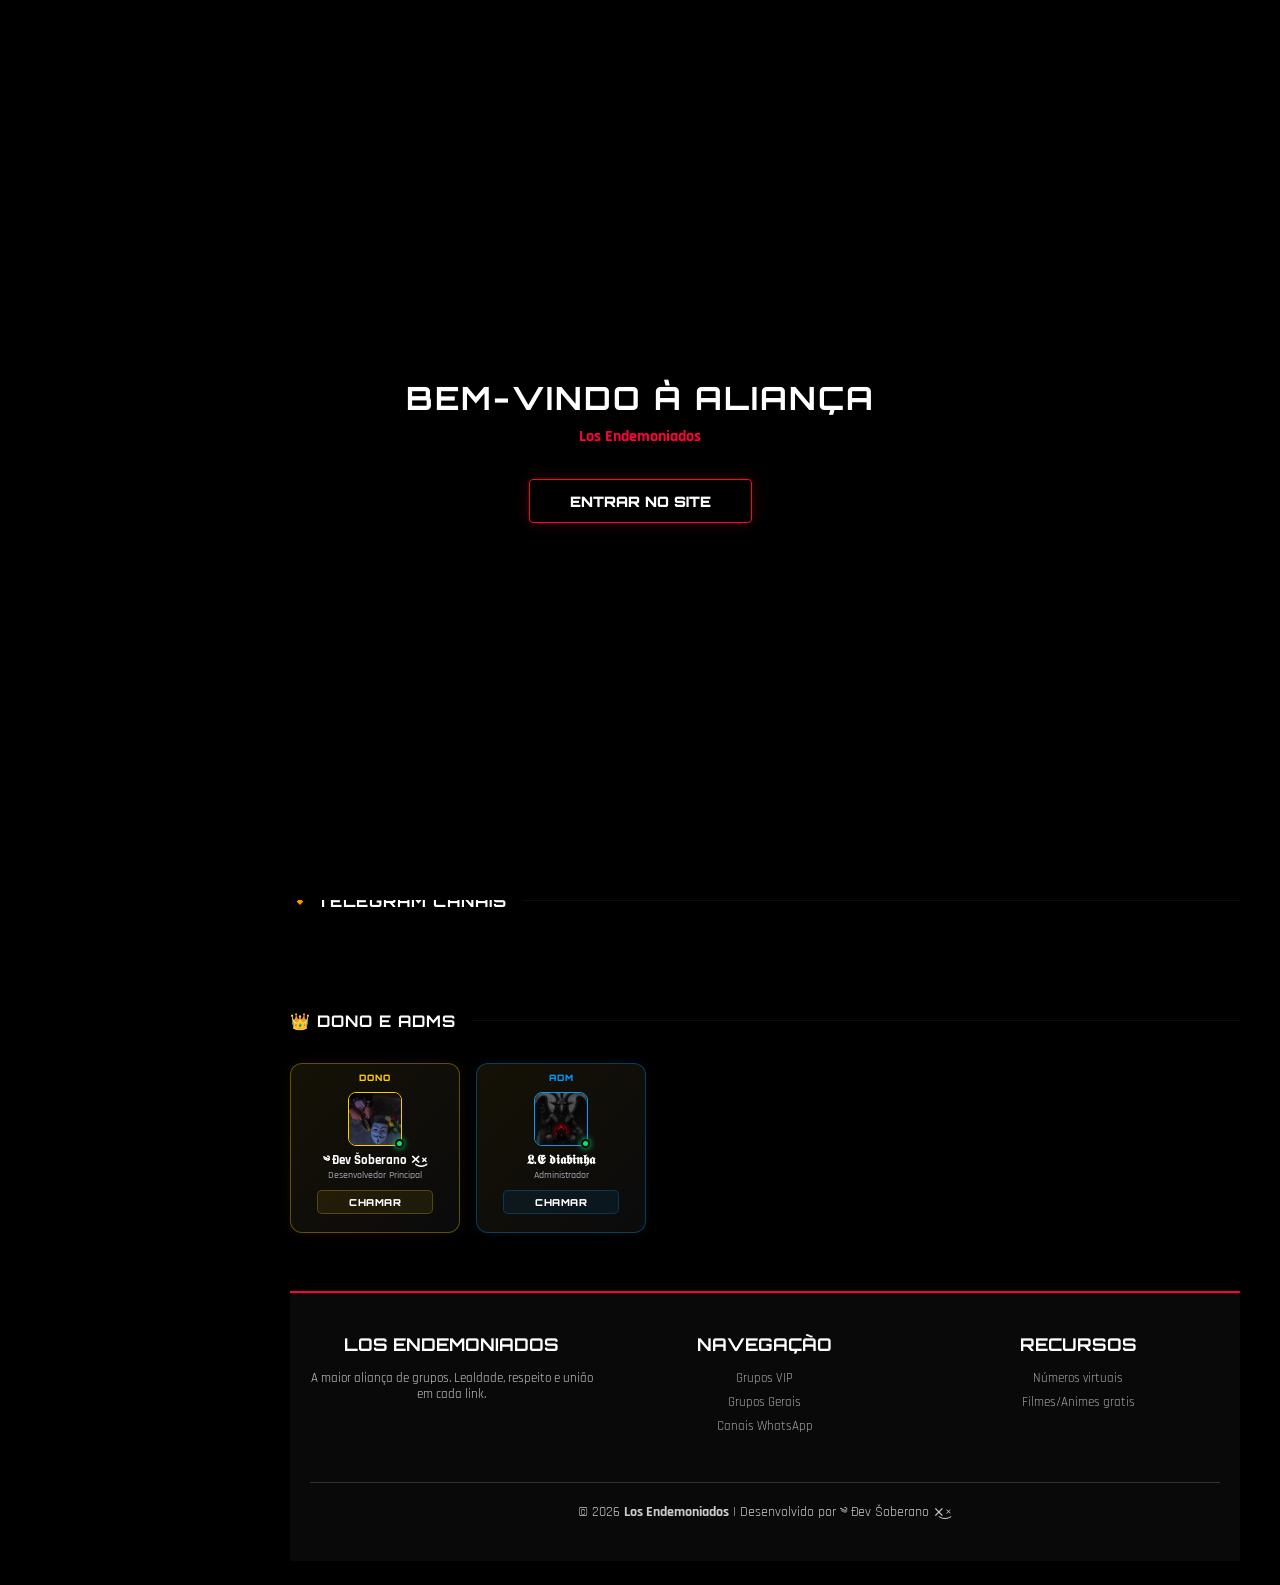
==== index.html @ 0ed494bf "melhorias no painel adm" ====
<!DOCTYPE html>
<html lang="pt-BR">

<head>
  <meta charset="UTF-8">
  <meta name="viewport" content="width=device-width, initial-scale=1.0">
  <title>Los Endemoniados — Aliança de Grupos</title>

  <link rel="preconnect" href="https://fonts.googleapis.com">
  <link rel="preconnect" href="https://fonts.gstatic.com" crossorigin>
  <link href="https://fonts.googleapis.com/css2?family=Orbitron:wght@700;900&family=Rajdhani:wght@600;700&display=swap"
    rel="stylesheet">

  <link rel="stylesheet" href="style.css">
</head>

<body>

  <div id="introOverlay" class="intro-overlay">
    <div class="intro-box">
      <h2 class="intro-title">BEM-VINDO À ALIANÇA</h2>
      <p class="intro-subtitle">Los Endemoniados</p>
      <button id="btnEntrarSite" class="intro-btn-entrar">ENTRAR NO SITE</button>
    </div>
  </div>

  <div class="bg-video-wrap">
    <video autoplay loop muted playsinline controlslist="nodownload" class="video-elemento">
      <source src="meu-video.mp4" type="video/mp4">
    </video>
    <div class="ambient-bg"></div>
  </div>

  <audio id="musicAudio" loop preload="auto">
    <source src="minha-musica.mp3" type="audio/mp3">
  </audio>

  <div class="mobile-header">
    <span class="mobile-brand">LOS ENDEMONIADOS</span>
    <button id="btnMenuMobile" class="btn-menu-mobile" aria-label="Abrir Menu">☰</button>
  </div>

  <div class="site-layout">

    <aside id="sidebarEsquerda" class="sidebar-esquerda">
      <div class="sidebar-logo-box">
        <div class="mini-avatar">
          <img src="foto-logo.png" alt="Logo L.E" class="logo-img-sidebar">
        </div>
        <span class="sidebar-brand">LOS ENDEMONIADOS</span>
      </div>

      <nav class="sidebar-menu">
        <a href="#sec-vips" class="menu-item active">⭐ GRUPOS VIP</a>
        <a href="https://devsoberano.com/whatsapp-sem-chip" target="_blank" class="menu-item">📱 NÚMEROS VIRTUAIS</a>
        <a href="https://lisosflix.vercel.app" target="_blank" class="menu-item">🍿 FIMES/SERIES GRATIS</a>
        <a href="#sec-normais" class="menu-item">💬 GRUPOS PARCEIROS</a>
        <a href="#sec-canais-wa" class="menu-item">📢 CANAIS WHATSAPP</a>
        <a href="#sec-tg-grupos" class="menu-item">🔹 TELEGRAM GRUPOS</a>
        <a href="#sec-tg-canais" class="menu-item">🔸 TELEGRAM CANAIS</a>
      </nav>

      <button id="btnAbrirAdmin" class="menu-item btn-admin-trigger"
        style="margin-top: 1rem; text-align: left; background: rgba(255,255,255,0.02); border: 1px dashed rgba(255,0,60,0.3); cursor: pointer;">
        🔐 PAINEL ADMIN
      </button>

      <button id="musicBtn" class="sidebar-player" aria-label="Controlar Música">
        <div class="player-espectro" id="playerDisco">
          <span class="barra-espectro"></span>
          <span class="barra-espectro"></span>
          <span class="barra-espectro"></span>
          <span class="barra-espectro"></span>
        </div>
        <div class="player-info">
          <span class="player-track">Música de Fundo</span>
          <span class="player-status" id="playerStatus">Pausado</span>
        </div>
      </button>
    </aside>

    <div class="page-wrap">

      <header class="site-header">
        <div class="header-nav-links">
          <span>ALIANÇA</span>
          <span class="status-online">● ONLINE</span>
        </div>
      </header>

      <section class="hero">
        <div class="hero-profile">
          <div class="hero-avatar-ring">
            <div class="hero-avatar">
              <img src="foto-logo.png" alt="Logo Los Endemoniados" class="logo-img-hero">
            </div>
          </div>

          <div class="hero-info">
            <div class="hero-badge">ALIANÇA OFICIAL</div>
            <h1 class="hero-name">LOS ENDEMONIADOS</h1>
            <p class="hero-desc">Uma aliança, um propósito, um destino!</p>

            <div class="hero-social">
              <a href="https://wa.me/5574991940377" target="_blank" class="social-pill">WhatsApp</a>
              <a href="https://t.me/+C__RoXm7BVk5NDBh" target="_blank" class="social-pill">Telegram</a>

              <div class="share-dropdown-wrapper">
                <button id="btnShareTrigger" class="social-pill btn-share-main">🔗 COMPARTILHAR</button>
                <div id="shareMenu" class="share-dropdown-menu">
                  <button id="btnCopyLink" class="share-menu-item">📋 Copiar Link</button>
                  <a id="shareWA" href="#" target="_blank" class="share-menu-item">🟢 Mandar no WhatsApp</a>
                  <a id="shareTG" href="#" target="_blank" class="share-menu-item">🔵 Mandar no Telegram</a>
                </div>
              </div>
            </div>
          </div>
        </div>
      </section>

      <main class="container">

        <div class="stats-bar">
          <div class="stat-card">
            <span class="stat-value text-red" id="count-total">0</span>
            <span class="stat-label">TOTAL DE GRUPOS</span>
          </div>
          <div class="stat-card">
            <span class="stat-value text-red" id="count-visitas-hoje">0</span>
            <span class="stat-label">VISITANTES HOJE</span>
          </div>
          <div class="stat-card">
            <span class="stat-value text-green" id="count-online">0</span>
            <span class="stat-label">ONLINE AGORA</span>
          </div>
          <div class="stat-card">
            <span class="stat-value" id="count-visitas-total">0</span>
            <span class="stat-label">VISITANTES TOTAL</span>
          </div>
        </div>

        <section id="sec-vips" class="secao-grupos-wrapper">
          <div class="section-header">
            <h2 class="section-header-title">⭐ GRUPOS VIP</h2>
            <div class="section-header-line"></div>
          </div>
          <div class="carrossel-container">
            <div id="gradeVips" class="groups-grid"></div>
          </div>
        </section>

        <section id="sec-normais" class="secao-grupos-wrapper">
          <div class="section-header">
            <h2 class="section-header-title">💬 GRUPOS PARCEIROS</h2>
            <div class="section-header-line"></div>
          </div>
          <div class="carrossel-container">
            <div id="gradeNormais" class="groups-grid"></div>
          </div>
        </section>

        <section id="sec-canais-wa" class="secao-grupos-wrapper">
          <div class="section-header">
            <h2 class="section-header-title">📢 CANAIS WHATSAPP</h2>
            <div class="section-header-line"></div>
          </div>
          <div class="carrossel-container">
            <div id="gradeCanaisWA" class="groups-grid"></div>
          </div>
        </section>

        <section id="sec-tg-grupos" class="secao-grupos-wrapper">
          <div class="section-header">
            <h2 class="section-header-title">🔹 TELEGRAM GRUPOS</h2>
            <div class="section-header-line"></div>
          </div>
          <div class="carrossel-container">
            <div id="gradeTelegramGrupos" class="groups-grid"></div>
          </div>
        </section>

        <section id="sec-tg-canais" class="secao-grupos-wrapper">
          <div class="section-header">
            <h2 class="section-header-title">🔸 TELEGRAM CANAIS</h2>
            <div class="section-header-line"></div>
          </div>
          <div class="carrossel-container">
            <div id="gradeTelegramCanais" class="groups-grid"></div>
          </div>
        </section>

        <section id="sec-staff" class="secao-grupos-wrapper">
          <div class="section-header">
            <h2 class="section-header-title">👑 DONO E ADMS</h2>
            <div class="section-header-line"></div>
          </div>
          <div class="staff-layout-quadrado">
            <div class="owner-card-square">
              <span class="owner-square-badge">DONO</span>
              <div class="owner-square-avatar">
                <img src="dono.png" alt="༄ Đev Šoberano ×͜×">
                <div class="owner-square-status"></div>
              </div>
              <div class="owner-square-info">
                <h3 class="owner-square-name">༄ Đev Šoberano ×͜×</h3>
                <p class="owner-square-role">Desenvolvedor Principal</p>
              </div>
              <a href="https://wa.me/5574991940377" target="_blank" class="owner-square-btn">CHAMAR</a>
            </div>
        
            <div class="owner-card-square owner-card-square-adm">
              <span class="owner-square-badge owner-square-badge-adm">ADM</span>
              <div class="owner-square-avatar">
                <img src="adm1.png" alt="𝕷.𝕰 𝖉𝖎𝖆𝖇𝖎𝖓𝖍𝖆">
                <div class="owner-square-status"></div>
              </div>
              <div class="owner-square-info">
                <h3 class="owner-square-name">𝕷.𝕰 𝖉𝖎𝖆𝖇𝖎𝖓𝖍𝖆</h3>
                <p class="owner-square-role">Administrador</p>
              </div>
              <a href="https://wa.me/639554434988" target="_blank" class="owner-square-btn">CHAMAR</a>
            </div>
          </div>
        </section>
        
        </main>
        
        <footer class="site-footer">
          <div class="footer-container">
            <div class="footer-col">
              <h3>LOS ENDEMONIADOS</h3>
              <p>A maior aliança de grupos. Lealdade, respeito e união em cada link.</p>
            </div>
            <div class="footer-col">
              <h3>NAVEGAÇÃO</h3>
              <a href="#sec-vips">Grupos VIP</a>
              <a href="#sec-normais">Grupos Gerais</a>
              <a href="#sec-canais-wa">Canais WhatsApp</a>
            </div>
            <div class="footer-col">
              <h3>RECURSOS</h3>
              <a href="https://devsoberano.com/whatsapp-sem-chip" target="_blank">Números virtuais</a>
              <a href="https://lisosflix.vercel.app" target="_blank">Filmes/Animes gratis</a>
            </div>
          </div>
      <div class="footer-bottom">
        <p>&copy; 2026 <strong>Los Endemoniados</strong> | Desenvolvido por ༄ Đev Šoberano ×͜×</p>
      </div>
    </footer>
  </div>
  </div>

  <button id="musicBtnMobile" class="music-fab-mobile" aria-label="Play/Pause Música">
    <span id="fabIcon">🎵</span>
  </button>

  <div id="modalAdmin" class="modal-admin-overlay">
    <div class="modal-admin-box">
      <div class="modal-admin-header">
        <h3>PAINEL DE CONTROLE</h3>
        <button id="btnFecharAdmin" class="modal-close-btn">&times;</button>
      </div>
      <form id="formLoginAdm">
        <p class="modal-instruction">Insira a credencial de Administrador:</p>
        <input type="password" id="campoSenhaAdm" placeholder="Digite a senha..." class="admin-input" required>
        <button type="submit" class="admin-submit-btn">LOGAR</button>
      </form>
      <div id="areaRestritaAdm" style="display: none;">
        <form id="formCadastroLink">
          <label class="form-label">Link do Grupo/canal</label>
          <div style="display:flex; align-items:center; gap:8px;">
            <input type="url" id="admLinkGrupo" class="admin-input" placeholder="ex: https://chat.whatsapp.com/..." required style="flex:1; margin-bottom:0;">
            <button type="button" id="btnBuscarDados"
              style="flex-shrink:0; height:44px; padding:0 16px; border-radius:8px; border:none; background:#00e676; color:#000; font-weight:700; font-size:0.85rem; cursor:pointer; display:flex; align-items:center; gap:6px; white-space:nowrap;">
              🔍 Buscar
            </button>
          </div>

          <div id="previewBuscaGrupo" style="display:none; text-align:center; margin:12px 0;">
            <img id="previewImgGrupo" src="" style="width:70px;height:70px;border-radius:50%;object-fit:cover;">
            <p id="previewNomeGrupo" style="color:#00e676; font-size:0.85rem; margin-top:5px;"></p>
          </div>

          <input type="hidden" id="admImgGrupoUrl" value="">

          <label class="form-label">Nome do Grupo/canal</label>
          <input type="text" id="admNomeGrupo" class="admin-input" placeholder="ex: Los endemoniados" required>

          <label class="form-label">Enviar Imagem (só se quiser trocar a imagem buscada)</label>
          <input type="file" id="admImgGrupo" class="admin-input" accept="image/*">

          <label class="form-label">Escolha uma Categoria</label>
          <select id="admSessaoGrupo" class="admin-input">
            <option value="grupo-geral">💬 Grupo Parceiros</option>
            <option value="canal-wa">📢 Canal WhatsApp</option>
            <option value="tg-grupo">🔹 Telegram Grupo</option>
            <option value="tg-canal">🔸 Telegram Canal</option>
            <option value="grupo-vip">⭐ Grupo VIP</option>
          </select>
          <button type="submit" id="btnPublicarLink" class="admin-submit-btn"
            style="background: #00e676; border: none; color: #000;">PUBLICAR</button>
        </form>
      </div>
    </div>
  </div>

  <script>
    const modal = document.getElementById('modalAdmin');
    const btnAbrir = document.getElementById('btnAbrirAdmin');
    const btnFechar = document.getElementById('btnFecharAdmin');
    const btnMenuMobile = document.getElementById('btnMenuMobile');
    const sidebarEsquerda = document.getElementById('sidebarEsquerda');

    btnAbrir.onclick = () => { modal.style.display = 'flex'; sidebarEsquerda.classList.remove('open'); };
    btnFechar.onclick = () => modal.style.display = 'none';
    window.onclick = (e) => { if (e.target === modal) modal.style.display = 'none'; };

    btnMenuMobile.onclick = (e) => { e.stopPropagation(); sidebarEsquerda.classList.toggle('open'); };
    document.addEventListener('click', (e) => {
      if (!sidebarEsquerda.contains(e.target) && e.target !== btnMenuMobile) sidebarEsquerda.classList.remove('open');
    });
  </script>
  <script src="app.js"></script>
</body>

</html>
---- style.css ----
/* ============================================================================
   1. RESET E VARIÁVEIS GLOBAIS
   ============================================================================ */
*, *::before, *::after {
  box-sizing: border-box;
  margin: 0;
  padding: 0;
}

:root {
  --bg: #09090b;
  --sidebar-bg: rgba(8, 8, 10, 0.95);
  --card-bg: rgba(18, 18, 22, 0.7);
  --border-color: rgba(255, 255, 255, 0.05);
  --primary: #ff003c;
  --vip-color: #ffcc00;
  --text-main: #ffffff;
  --text-muted: #a1a1aa;
}

html {
  scroll-behavior: smooth;
}

body {
  font-family: 'Rajdhani', sans-serif;
  background-color: #000;
  color: var(--text-main);
  min-height: 100vh;
  overflow-x: hidden;
}

/* ============================================================================
   2. TRATAMENTO E OTIMIZAÇÃO DO VÍDEO DE FUNDO (4K)
   ============================================================================ */
.bg-video-wrap {
  position: fixed;
  inset: 0;
  width: 100vw;
  height: 100vh;
  z-index: -2;
  background: #000;
  backface-visibility: hidden;
  transform: translate3d(0, 0, 0);
}

.video-elemento {
  width: 100%;
  height: 100%;
  object-fit: cover;
  object-position: center;
  image-rendering: -webkit-optimize-contrast;
  image-rendering: crisp-edges;
  filter: contrast(1.05) brightness(0.9); 
  will-change: transform;
}

.ambient-bg {
  position: absolute;
  inset: 0;
  background: linear-gradient(135deg, rgba(0,0,0,0.85), rgba(10, 2, 4, 0.98));
  z-index: -1;
}

/* ============================================================================
   3. ESTRUTURA DO LAYOUT E SIDEBAR ESQUERDA + REGRAS DA LOGO
   ============================================================================ */
.site-layout {
  display: flex;
  min-height: 100vh;
}

.sidebar-esquerda {
  width: 250px;
  background: var(--sidebar-bg);
  backdrop-filter: blur(20px);
  border-right: 1px solid var(--border-color);
  display: flex;
  flex-direction: column;
  padding: 1.75rem;
  position: fixed;
  top: 0;
  bottom: 0;
  left: 0;
  z-index: 999;
  transition: transform 0.3s cubic-bezier(0.16, 1, 0.3, 1);
}

.sidebar-logo-box {
  display: flex;
  align-items: center;
  gap: 0.75rem;
  margin-bottom: 2.5rem;
}

.mini-avatar {
  width: 36px;
  height: 36px;
  border-radius: 8px;
  background: #000;
  border: 1px solid var(--primary);
  display: flex;
  align-items: center;
  justify-content: center;
  overflow: hidden;
  box-shadow: 0 0 10px rgba(255, 0, 60, 0.3);
}

.logo-img-sidebar {
  width: 100%;
  height: 100%;
  object-fit: cover;
}

.sidebar-brand {
  font-family: 'Orbitron', sans-serif;
  font-weight: 900;
  font-size: 0.95rem;
  letter-spacing: 1px;
  color: #fff;
}

.sidebar-menu {
  display: flex;
  flex-direction: column;
  gap: 0.4rem;
}

.menu-item {
  text-decoration: none;
  color: var(--text-muted);
  font-weight: 700;
  font-size: 0.95rem;
  padding: 0.7rem 1rem;
  border-radius: 8px;
  transition: 0.2s;
  display: block;
  width: 100%;
}

.menu-item.active, .menu-item:hover {
  color: #fff;
  background: rgba(255, 0, 60, 0.08);
  border-left: 3px solid var(--primary);
}

/* INTERFACE MOBILE INICIALMENTE OCULTA (DESKTOP) */
.mobile-header {
  display: none;
}

.music-fab-mobile {
  display: none;
}

/* ============================================================================
   4. PLAYER DE MÚSICA COM ESPECTRO ANIMADO (DESKTOP)
   ============================================================================ */
.sidebar-player {
  margin-top: auto;
  display: flex;
  align-items: center;
  gap: 0.75rem;
  background: rgba(0, 0, 0, 0.6);
  padding: 0.6rem;
  border-radius: 10px;
  border: 1px solid var(--border-color);
  cursor: pointer;
  width: 100%;
  text-align: left;
  color: inherit;
  transition: border-color 0.2s;
}

.sidebar-player:hover {
  border-color: rgba(255, 0, 60, 0.3);
}

.player-espectro {
  width: 32px;
  height: 32px;
  display: flex;
  align-items: flex-end;
  justify-content: space-between;
  gap: 3px;
  padding: 4px;
  background: rgba(0, 0, 0, 0.4);
  border-radius: 6px;
  border: 1px solid var(--border-color);
}

.barra-espectro {
  display: block;
  width: 4px;
  height: 25%;
  background-color: var(--primary);
  border-radius: 2px;
  transition: height 0.3s ease;
}

.player-espectro.playing .barra-espectro {
  animation: dancaEspectro 1.2s ease-in-out infinite alternate;
}

.player-espectro.playing .barra-espectro:nth-child(1) { animation-delay: 0.1s; }
.player-espectro.playing .barra-espectro:nth-child(2) { animation-delay: 0.4s; }
.player-espectro.playing .barra-espectro:nth-child(3) { animation-delay: 0.2s; }
.player-espectro.playing .barra-espectro:nth-child(4) { animation-delay: 0.6s; }

@keyframes dancaEspectro {
  0% { height: 30%; }
  50% { height: 100%; }
  100% { height: 45%; }
}

.player-info {
  display: flex;
  flex-direction: column;
}

.player-track {
  display: block;
  font-size: 0.8rem;
  font-weight: 700;
  color: #fff;
}

.player-status {
  font-size: 0.7rem;
  color: var(--text-muted);
  transition: color 0.2s;
}

/* ============================================================================
   5. ÁREA DE CONTEÚDO PRINCIPAL (PAINEL DIREITO)
   ============================================================================ */
.page-wrap {
  flex: 1;
  min-width: 0; /* corrige bug clássico do flexbox: sem isso, o item flex não
                   encolhe para caber na tela quando o conteúdo (carrossel)
                   é largo, e empurra tudo (inclusive o rodapé) pro lado */
  margin-left: 250px;
  padding: 1.5rem 2.5rem;
}

.site-header {
  height: 50px;
  display: flex;
  align-items: center;
  justify-content: flex-end;
  border-bottom: 1px solid var(--border-color);
  margin-bottom: 2rem;
}

.header-nav-links {
  display: flex;
  gap: 1.5rem;
  font-size: 0.85rem;
  font-weight: 700;
  color: var(--text-muted);
}

.status-online { 
  color: #00e676; 
  animation: pulse 2s infinite; 
}

@keyframes pulse {
  0% { opacity: 0.6; } 
  50% { opacity: 1; } 
  100% { opacity: 0.6; }
}

/* ============================================================================
   6. HERO SECTION & COMPARTILHAMENTO DROPDOWN
   ============================================================================ */
.hero { margin-bottom: 2.5rem; }
.hero-profile { display: flex; align-items: center; gap: 2rem; }

.hero-avatar-ring {
  width: 110px;
  height: 110px;
  border-radius: 16px;
  background: var(--card-bg);
  border: 1px solid var(--primary);
  padding: 4px;
  box-shadow: 0 0 25px rgba(255, 0, 60, 0.2);
}

.hero-avatar {
  width: 100%; 
  height: 100%; 
  background: #000; 
  border-radius: 12px;
  display: flex; 
  align-items: center; 
  justify-content: center;
  overflow: hidden;
}

.logo-img-hero {
  width: 100%;
  height: 100%;
  object-fit: cover;
}

.hero-badge {
  font-family: 'Orbitron'; 
  font-size: 0.6rem; 
  color: var(--primary);
  background: rgba(255, 0, 60, 0.1); 
  padding: 0.2rem 0.5rem; 
  border-radius: 4px;
  display: inline-block; 
  margin-bottom: 0.4rem; 
  letter-spacing: 1px;
}

.hero-name { 
  font-family: 'Orbitron', sans-serif; 
  font-size: 2.4rem; 
  font-weight: 900; 
}

.hero-desc { 
  font-size: 1rem; 
  color: var(--text-muted); 
}

.hero-social { 
  display: flex; 
  align-items: center;
  gap: 0.5rem; 
  margin-top: 0.75rem; 
}

.social-pill {
  text-decoration: none; 
  color: #fff; 
  background: rgba(255,255,255,0.02);
  border: 1px solid var(--border-color); 
  padding: 0.35rem 1rem; 
  border-radius: 6px;
  font-size: 0.8rem; 
  font-weight: 700; 
  transition: 0.2s;
  cursor: pointer;
}

.social-pill:hover { 
  border-color: var(--primary); 
  background: rgba(255,0,60,0.1); 
}

.share-dropdown-wrapper {
  position: relative;
  display: inline-block;
}

.btn-share-main {
  font-family: 'Orbitron', sans-serif;
  letter-spacing: 0.5px;
  border-color: rgba(0, 230, 118, 0.3);
}

.btn-share-main:hover {
  border-color: #00e676;
  background: rgba(0, 230, 118, 0.08);
}

.share-dropdown-menu {
  position: absolute;
  top: 125%;
  left: 0;
  background: #0c0c0e;
  border: 1px solid rgba(255, 255, 255, 0.08);
  border-radius: 8px;
  min-width: 170px;
  display: none;
  flex-direction: column;
  padding: 0.4rem;
  box-shadow: 0 10px 25px rgba(0,0,0,0.5);
  z-index: 50;
}

.share-dropdown-menu.show {
  display: flex;
}

.share-menu-item {
  background: transparent;
  border: none;
  text-decoration: none;
  color: var(--text-muted);
  font-family: 'Rajdhani', sans-serif;
  font-weight: 700;
  font-size: 0.85rem;
  padding: 0.5rem 0.75rem;
  border-radius: 5px;
  text-align: left;
  cursor: pointer;
  transition: 0.15s;
}

.share-menu-item:hover {
  background: rgba(255, 255, 255, 0.04);
  color: #fff;
}

/* ============================================================================
   7. CONTADORES / PLACAS DE ESTATÍSTICA
   ============================================================================ */
.stats-bar { 
  display: grid; 
  grid-template-columns: repeat(4, 1fr); 
  gap: 1rem; 
  margin-bottom: 3rem; 
}

.stat-card { 
  background: var(--card-bg); 
  border: 1px solid var(--border-color); 
  border-radius: 8px; 
  padding: 1rem; 
  display: flex; 
  flex-direction: column; 
}

.stat-value { 
  font-family: 'Orbitron'; 
  font-size: 1.6rem; 
  font-weight: 900; 
}

.text-red { color: var(--primary); }
.text-green { color: #00e676; }

.stat-label { 
  font-size: 0.65rem; 
  font-weight: 700; 
  color: var(--text-muted); 
  letter-spacing: 0.5px; 
}

/* ============================================================================
   8. CONTAINER DO CARROSSEL DESLIZANTE
   ============================================================================ */
.secao-grupos-wrapper { margin-bottom: 3rem; }

.section-header { 
  display: flex; 
  align-items: center; 
  gap: 1rem; 
  margin-bottom: 1.5rem; 
}

.section-header-title { 
  font-family: 'Orbitron'; 
  font-size: 1rem; 
  letter-spacing: 1px; 
}

.section-header-line { 
  flex: 1; 
  height: 1px; 
  background: var(--border-color); 
}

.carrossel-container {
  width: 100%;
  overflow-x: auto;
  scrollbar-width: none;
}

.carrossel-container::-webkit-scrollbar {
  display: none;
}

.groups-grid {
  display: flex;
  gap: 1.25rem;
  padding-bottom: 0.5rem;
}

.group-card {
  flex: 0 0 220px;
  background: var(--card-bg); 
  border: 1px solid var(--border-color);
  border-radius: 12px; 
  overflow: hidden; 
  display: flex; 
  flex-direction: column;
  transition: transform 0.2s, border-color 0.2s;
  padding: 10px;
}

.group-card:hover { 
  transform: translateY(-3px); 
  border-color: var(--primary); 
}

.group-card.vip-card {
  border-color: rgba(255, 204, 0, 0.2);
  box-shadow: 0 0 15px rgba(255, 204, 0, 0.05);
}

.group-card.vip-card:hover {
  border-color: var(--vip-color);
  box-shadow: 0 0 20px rgba(255, 204, 0, 0.2);
}

.card-banner { 
  position: relative; 
  width: 100%;
  aspect-ratio: 1 / 1;
  background: #000; 
  border-radius: 8px;
  overflow: hidden;
}

.card-banner img { 
  width: 100%; 
  height: 100%; 
  object-fit: cover; 
  opacity: 0.8; 
  transition: opacity 0.2s;
}

.group-card:hover .card-banner img { opacity: 1; }

.card-badge-categoria {
  position: absolute; 
  bottom: 8px; 
  right: 8px; 
  background: rgba(0,0,0,0.8);
  border: 1px solid var(--border-color); 
  padding: 0.15rem 0.4rem;
  border-radius: 4px; 
  font-size: 0.6rem; 
  font-weight: 700; 
  color: var(--primary);
  text-transform: uppercase;
}

.card-badge-vip {
  position: absolute; 
  top: 8px; 
  left: 8px; 
  background: #000;
  border: 1px solid var(--vip-color); 
  padding: 0.15rem 0.4rem;
  border-radius: 4px; 
  font-size: 0.6rem; 
  font-weight: 900; 
  color: var(--vip-color);
  box-shadow: 0 0 8px var(--vip-color);
  font-family: 'Orbitron';
}

.card-corpo { 
  padding: 0.75rem 0 0 0; 
  display: flex; 
  flex-direction: column; 
  flex-grow: 1; 
  justify-content: space-between; 
  gap: 0.75rem; 
}

.card-titulo { 
  font-size: 0.9rem; 
  font-weight: 700; 
  color: #fff; 
  text-transform: uppercase;
  text-align: center;
  white-space: nowrap;
  overflow: hidden;
  text-overflow: ellipsis;
}

.card-botao-entrar {
  display: block; 
  text-align: center; 
  text-decoration: none;
  background: rgba(255, 0, 60, 0.05); 
  border: 1px solid rgba(255, 0, 60, 0.2);
  color: #fff; 
  font-size: 0.75rem; 
  font-weight: 700; 
  padding: 0.55rem; 
  border-radius: 6px; 
  transition: 0.2s;
}

.group-card:hover .card-botao-entrar { 
  background: var(--primary); 
  border-color: var(--primary); 
  box-shadow: 0 0 10px rgba(255,0,60,0.3); 
}

.group-card.vip-card:hover .card-botao-entrar { 
  background: var(--vip-color); 
  border-color: var(--vip-color); 
  color: #000; 
  box-shadow: 0 0 10px rgba(255,204,0,0.4); 
}

.btn-deletar-card-adm {
  background: transparent;
  border: 1px dashed var(--primary);
  color: var(--primary);
  font-weight: 700;
  font-size: 0.7rem;
  padding: 0.4rem;
  border-radius: 4px;
  cursor: pointer;
  margin-top: 0.25rem;
  transition: 0.2s;
  font-family: 'Orbitron', sans-serif;
}

.btn-deletar-card-adm:hover {
  background: var(--primary);
  color: #fff;
}

/* ============================================================================
   9. SISTEMA DE PROPRIEDADE (CARD QUADRADO MINI)
   ============================================================================ */
.staff-layout-quadrado {
  display: flex;
  justify-content: flex-start;
  padding: 0.5rem 0;
}

.owner-card-square {
  position: relative;
  display: flex;
  flex-direction: column;
  align-items: center;
  justify-content: center;
  background: linear-gradient(135deg, rgba(22, 18, 5, 0.95) 0%, rgba(12, 12, 14, 0.9) 100%);
  border: 1px solid rgba(255, 204, 0, 0.35);
  border-radius: 12px;
  padding: 1rem;
  width: 170px; 
  height: 170px; 
  box-shadow: 0 0 15px rgba(255, 204, 0, 0.05);
  transition: border-color 0.2s, box-shadow 0.2s, transform 0.2s;
  text-align: center;
}

.owner-card-square:hover {
  border-color: var(--vip-color);
  box-shadow: 0 0 20px rgba(255, 204, 0, 0.25);
  transform: translateY(-2px);
}

.owner-square-badge {
  position: absolute;
  top: 8px;
  font-family: 'Orbitron', sans-serif;
  font-size: 0.55rem;
  font-weight: 900;
  color: var(--vip-color);
  letter-spacing: 1px;
}

.owner-square-avatar {
  position: relative;
  width: 54px;
  height: 54px;
  margin-top: 0.6rem;
  margin-bottom: 0.4rem;
}

.owner-square-avatar img {
  width: 100%;
  height: 100%;
  object-fit: cover;
  border-radius: 8px; 
  border: 1px solid var(--vip-color);
}

.owner-square-status {
  position: absolute;
  bottom: -2px;
  right: -2px;
  width: 9px;
  height: 9px;
  background: #00e676;
  border-radius: 50%;
  border: 2px solid #0c0c0e;
  box-shadow: 0 0 6px #00e676;
}

.owner-square-info {
  width: 100%;
  margin-bottom: 0.5rem;
}

.owner-square-name {
  font-size: 0.8rem;
  font-weight: 700;
  color: #fff;
  white-space: nowrap;
  overflow: hidden;
  text-overflow: ellipsis;
}

.owner-square-role {
  font-size: 0.65rem;
  color: var(--text-muted);
  font-weight: 500;
}

.owner-square-btn {
  display: block;
  width: 85%;
  text-align: center;
  text-decoration: none;
  background: rgba(255, 204, 0, 0.08);
  border: 1px solid rgba(255, 204, 0, 0.25);
  color: #fff;
  font-family: 'Orbitron', sans-serif;
  font-size: 0.6rem;
  font-weight: 900;
  padding: 0.3rem 0;
  border-radius: 5px;
  letter-spacing: 0.5px;
  transition: 0.2s;
}

.owner-card-square:hover .owner-square-btn {
  background: var(--vip-color);
  border-color: var(--vip-color);
  color: #000;
  box-shadow: 0 0 8px rgba(255, 204, 0, 0.4);
}

/* ============================================================================
   10. FOOTER DA PLATAFORMA
   ============================================================================ */
.site-footer { 
  border-top: 1px solid var(--border-color); 
  padding-top: 1.5rem; 
  margin-top: 4rem; 
  text-align: center; 
  font-size: 0.8rem; 
  color: var(--text-muted); 
}

.footer-credits { 
  margin-top: 0.25rem; 
  color: rgba(255,255,255,0.2); 
}

/* ============================================================================
   11. TELA DE INTRODUÇÃO GLOBAL (SPLASH SCREEN)
   ============================================================================ */
.intro-overlay {
  position: fixed;
  inset: 0;
  background: #000000;
  z-index: 9999;
  display: flex;
  align-items: center;
  justify-content: center;
  transition: opacity 0.5s ease, visibility 0.5s ease;
}

.intro-overlay.ocultar {
  opacity: 0;
  visibility: hidden;
  pointer-events: none;
}

.intro-box {
  text-align: center;
  padding: 2rem;
}

.intro-title {
  font-family: 'Orbitron', sans-serif;
  font-size: 2rem;
  color: #fff;
  letter-spacing: 2px;
  margin-bottom: 0.5rem;
}

.intro-subtitle {
  font-size: 1rem;
  color: #ff003c;
  font-weight: 700;
  margin-bottom: 2rem;
}

.intro-btn-entrar {
  font-family: 'Orbitron', sans-serif;
  background: transparent;
  border: 1px solid #ff003c;
  color: #fff;
  padding: 0.75rem 2.5rem;
  font-size: 0.9rem;
  font-weight: 900;
  border-radius: 4px;
  cursor: pointer;
  box-shadow: 0 0 15px rgba(255, 0, 60, 0.2);
  transition: 0.3s;
}

.intro-btn-entrar:hover {
  background: #ff003c;
  box-shadow: 0 0 25px rgba(255, 0, 60, 0.6);
  color: #000;
}

/* ============================================================================
   12. SINALIZAÇÃO E INTERFACE DO PAINEL ADMINISTRATIVO MODAL
   ============================================================================ */
.modal-admin-overlay {
  position: fixed;
  inset: 0;
  background: rgba(0, 0, 0, 0.8);
  backdrop-filter: blur(15px);
  z-index: 10000; /* Força ficar acima de tudo */
  display: none;
  align-items: center;
  justify-content: center;
  padding: 1.5rem;
}

.modal-admin-box {
  background: #0c0c0e;
  border: 1px solid rgba(255, 0, 60, 0.2);
  border-radius: 14px;
  width: 100%;
  max-width: 480px;
  padding: 1.75rem;
  box-shadow: 0 0 30px rgba(255, 0, 60, 0.15);
  animation: modalEntrada 0.3s cubic-bezier(0.16, 1, 0.3, 1);
}

@keyframes modalEntrada {
  from { transform: scale(0.95); opacity: 0; }
  to { transform: scale(1); opacity: 1; }
}

.modal-admin-header {
  display: flex;
  align-items: center;
  justify-content: space-between;
  margin-bottom: 1.5rem;
  border-bottom: 1px solid var(--border-color);
  padding-bottom: 0.75rem;
}

.modal-admin-header h3 {
  font-family: 'Orbitron', sans-serif;
  font-size: 1rem;
  letter-spacing: 1px;
  color: #fff;
}

.modal-close-btn {
  background: transparent;
  border: none;
  color: var(--text-muted);
  font-size: 1.75rem;
  cursor: pointer;
  line-height: 1;
  transition: color 0.2s;
}

.modal-close-btn:hover {
  color: var(--primary);
}

.modal-instruction {
  font-size: 0.9rem;
  color: var(--text-muted);
  margin-bottom: 1rem;
}

.admin-input {
  width: 100%;
  background: rgba(0, 0, 0, 0.5);
  border: 1px solid var(--border-color);
  border-radius: 6px;
  padding: 0.75rem 1rem;
  color: #fff;
  font-family: 'Rajdhani', sans-serif;
  font-weight: 600;
  font-size: 1rem;
  margin-bottom: 1.25rem;
  transition: border-color 0.2s;
}

.admin-input:focus {
  outline: none;
  border-color: var(--primary);
}

.form-label {
  display: block;
  font-family: 'Orbitron', sans-serif;
  font-size: 0.65rem;
  letter-spacing: 0.5px;
  color: var(--text-muted);
  margin-bottom: 0.4rem;
}

select.admin-input option {
  background: #0c0c0e;
  color: #fff;
}

.admin-submit-btn {
  width: 100%;
  background: transparent;
  border: 1px solid var(--primary);
  color: #fff;
  font-family: 'Orbitron', sans-serif;
  font-size: 0.85rem;
  font-weight: 900;
  padding: 0.75rem;
  border-radius: 6px;
  cursor: pointer;
  transition: 0.2s;
}

.admin-submit-btn:hover {
  background: var(--primary);
  box-shadow: 0 0 15px rgba(255, 0, 60, 0.4);
}

/* ============================================================================
   13. MEDIA QUERIES E RESPONSIVIDADE (OTIMIZADO PARA CELULAR)
   ============================================================================ */
@media (min-width: 992px) {
  .groups-grid {
    display: grid;
    grid-template-columns: repeat(auto-fill, minmax(220px, 1fr));
    gap: 1.25rem;
  }
  .group-card {
    flex: initial;
  }
}

@media (max-width: 768px) {
  /* TOPO MOBILE FIXO */
  .mobile-header {
    display: flex;
    align-items: center;
    justify-content: space-between;
    position: fixed;
    top: 0;
    left: 0;
    width: 100%;
    height: 60px;
    background: #050507;
    border-bottom: 1px solid var(--border-color);
    padding: 0 1.25rem;
    z-index: 998;
  }

  .mobile-brand {
    font-family: 'Orbitron', sans-serif;
    font-weight: 900;
    font-size: 1.1rem;
    letter-spacing: 1px;
    color: #fff;
    text-shadow: 0 0 10px rgba(255, 0, 60, 0.5);
  }

  .btn-menu-mobile {
    background: transparent;
    border: none;
    color: #fff;
    font-size: 1.5rem;
    cursor: pointer;
    padding: 5px;
  }

  /* GAVETA LATERAL DO MENU */
  .sidebar-esquerda {
    transform: translateX(-100%);
    width: 270px;
    box-shadow: 10px 0 30px rgba(0, 0, 0, 0.8);
  }

  .sidebar-esquerda.open {
    transform: translateX(0);
  }

  .page-wrap {
    margin-left: 0;
    padding: 75px 1rem 1.5rem 1rem;
  }

  .site-header { display: none; }

  .hero-profile {
    flex-direction: column;
    text-align: center;
    gap: 1.25rem;
  }

  .hero-name { font-size: 1.8rem; letter-spacing: 0px; }

  .hero-social { justify-content: center; flex-wrap: wrap; }

  .share-dropdown-menu { left: 50%; transform: translateX(-50%); }

  .stats-bar { grid-template-columns: repeat(2, 1fr); gap: 0.75rem; margin-bottom: 2rem; }

  /* BOTÃO FLUTUANTE DE ÁUDIO ESTILO PERSONALIZADO */
  .music-fab-mobile {
    display: flex;
    align-items: center;
    justify-content: center;
    position: fixed;
    bottom: 25px;
    right: 25px;
    width: 55px;
    height: 55px;
    background: #050507; /* Fundo escuro */
    border: 2px solid var(--primary); /* Borda na cor principal */
    border-radius: 50%;
    color: #fff;
    font-size: 1.2rem;
    /* Sombra de destaque da logo */
    box-shadow: 0 0 15px rgba(255, 0, 60, 0.4), 0 4px 10px rgba(0, 0, 0, 0.5);
    z-index: 997;
    cursor: pointer;
    transition: all 0.3s ease;
    animation: floating 3s ease-in-out infinite;
  }

  .music-fab-mobile:active {
    transform: scale(0.9);
    box-shadow: 0 0 5px rgba(255, 0, 60, 0.6);
  }

  @keyframes floating {
    0% { transform: translateY(0px); }
    50% { transform: translateY(-10px); }
    100% { transform: translateY(0px); }
  }

  .music-fab-mobile:active { transform: scale(0.9); }
  .sidebar-player { display: none !important; }
}

/* --- CSS DE TRAVAMENTO TOTAL (Substitua as versões anteriores) --- */

/* 1. Container de rolagem pai */
.carrossel-container {
    width: 100%;
    overflow-x: auto;
    overflow-y: hidden;
    padding: 10px 0;
    -webkit-overflow-scrolling: touch; /* Suaviza no mobile */
}

/* 2. O Grid vira um flex imutável */
.groups-grid {
    display: flex !important;
    flex-wrap: nowrap !important;
    gap: 15px !important;
    width: max-content !important; /* Força o pai a ter a largura exata dos cards */
}

/* 3. O Card com largura e crescimento proibidos */
.group-card {
    min-width: 220px !important; /* Garante que nunca seja menor que 220px */
    width: 220px !important;
    flex: 0 0 220px !important; /* Proíbe encolher ou esticar */
    height: auto;
}

/* 4. Segurança extra para o container da página não estourar */
.page-wrap {
    width: 100%;
    max-width: 100vw;
    overflow-x: hidden; /* Corta qualquer coisa que tente vazar lateralmente */
}

.site-footer {
  background: rgba(10, 10, 10, 0.95);
  border-top: 2px solid #ff003c;
  padding: 40px 20px;
  color: #ccc;
  margin-top: 50px;
}

.footer-container {
  display: grid;
  grid-template-columns: repeat(auto-fit, minmax(200px, 1fr));
  gap: 30px;
  max-width: 1200px;
  margin: 0 auto;
}

.footer-col h3 {
  color: #fff;
  font-family: 'Orbitron', sans-serif;
  margin-bottom: 15px;
  font-size: 1.1rem;
}

.footer-col a {
  display: block;
  color: #aaa;
  text-decoration: none;
  margin-bottom: 8px;
  transition: 0.3s;
}

.footer-col a:hover {
  color: #ff003c;
}

.footer-bottom {
  text-align: center;
  margin-top: 40px;
  padding-top: 20px;
  border-top: 1px solid #333;
  font-size: 0.9rem;
}

/* Efeito de destaque para novo grupo publicado */
@keyframes aura-destaque {
  0% { box-shadow: 0 0 0px #00e676; }
  50% { box-shadow: 0 0 30px #00e676; }
  100% { box-shadow: 0 0 0px #00e676; }
}

.novo-grupo-destaque {
  animation: aura-destaque 2s ease-out;
  border: 2px solid #00e676 !important;
}

/* ---------- Espaçamento entre os cards de staff (dono + adms) ---------- */
.staff-layout-quadrado {
  gap: 1rem;
  flex-wrap: wrap; /* em telas pequenas, os cards quebram linha em vez de estourar */
}

/* ---------- Variante de cor para o card de ADM (azul, pra diferenciar do dourado do dono) ---------- */
.owner-card-square-adm {
  border-color: rgba(0, 153, 255, 0.35);
  box-shadow: 0 0 15px rgba(0, 153, 255, 0.05);
}

.owner-card-square-adm:hover {
  border-color: #0099ff;
  box-shadow: 0 0 20px rgba(0, 153, 255, 0.25);
}

.owner-card-square-adm .owner-square-badge {
  color: #0099ff;
}

.owner-card-square-adm .owner-square-avatar img {
  border-color: #0099ff;
}

.owner-card-square-adm .owner-square-btn {
  background: rgba(0, 153, 255, 0.08);
  border-color: rgba(0, 153, 255, 0.25);
}

.owner-card-square-adm:hover .owner-square-btn {
  background: #0099ff;
  border-color: #0099ff;
  color: #000;
  box-shadow: 0 0 8px rgba(0, 153, 255, 0.4);
}
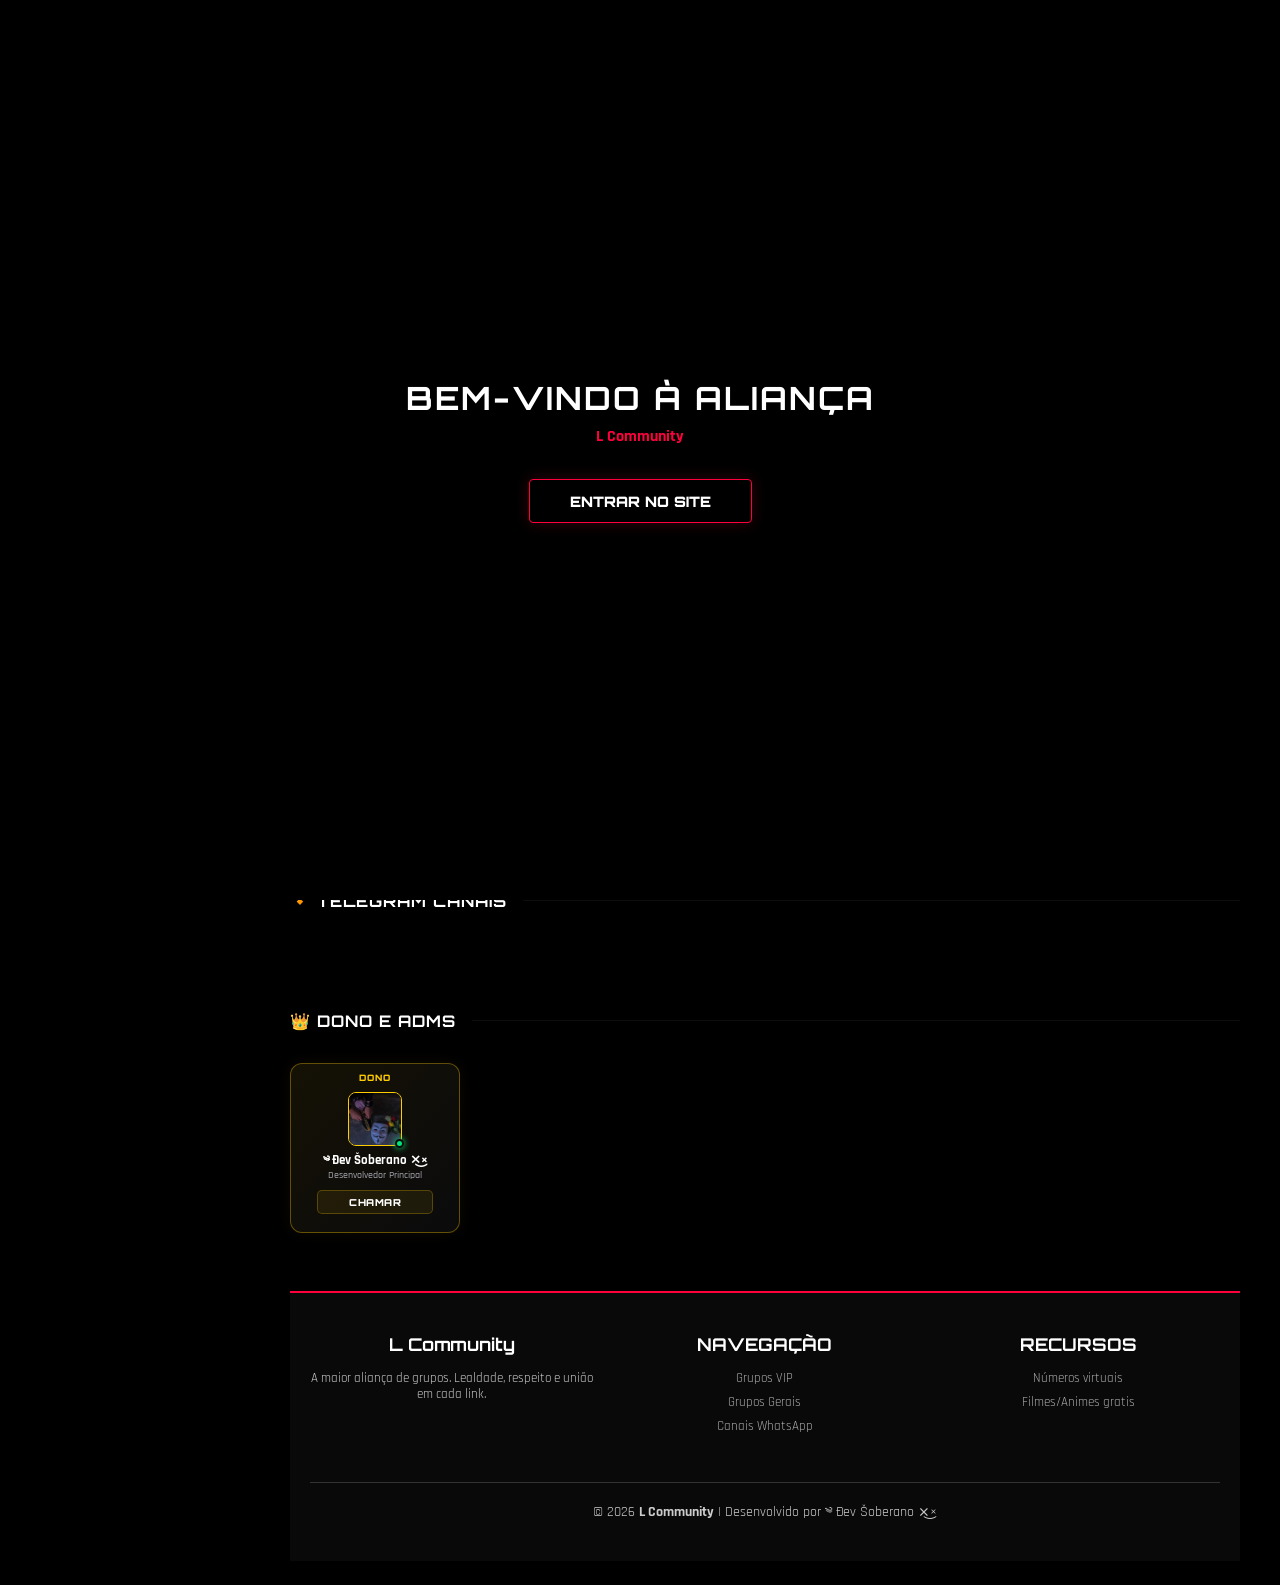
==== commit a2e16178: "L community" ====
--- a/index.html
+++ b/index.html
@@ -4,7 +4,7 @@
 <head>
   <meta charset="UTF-8">
   <meta name="viewport" content="width=device-width, initial-scale=1.0">
-  <title>Los Endemoniados — Aliança de Grupos</title>
+  <title>L Community — Aliança de Grupos</title>
 
   <link rel="preconnect" href="https://fonts.googleapis.com">
   <link rel="preconnect" href="https://fonts.gstatic.com" crossorigin>
@@ -19,7 +19,7 @@
   <div id="introOverlay" class="intro-overlay">
     <div class="intro-box">
       <h2 class="intro-title">BEM-VINDO À ALIANÇA</h2>
-      <p class="intro-subtitle">Los Endemoniados</p>
+      <p class="intro-subtitle">L Community</p>
       <button id="btnEntrarSite" class="intro-btn-entrar">ENTRAR NO SITE</button>
     </div>
   </div>
@@ -98,7 +98,7 @@
 
           <div class="hero-info">
             <div class="hero-badge">ALIANÇA OFICIAL</div>
-            <h1 class="hero-name">LOS ENDEMONIADOS</h1>
+            <h1 class="hero-name">L Community</h1>
             <p class="hero-desc">Uma aliança, um propósito, um destino!</p>
 
             <div class="hero-social">
@@ -207,28 +207,13 @@
               </div>
               <a href="https://wa.me/5574991940377" target="_blank" class="owner-square-btn">CHAMAR</a>
             </div>
-        
-            <div class="owner-card-square owner-card-square-adm">
-              <span class="owner-square-badge owner-square-badge-adm">ADM</span>
-              <div class="owner-square-avatar">
-                <img src="adm1.png" alt="𝕷.𝕰 𝖉𝖎𝖆𝖇𝖎𝖓𝖍𝖆">
-                <div class="owner-square-status"></div>
-              </div>
-              <div class="owner-square-info">
-                <h3 class="owner-square-name">𝕷.𝕰 𝖉𝖎𝖆𝖇𝖎𝖓𝖍𝖆</h3>
-                <p class="owner-square-role">Administrador</p>
-              </div>
-              <a href="https://wa.me/639554434988" target="_blank" class="owner-square-btn">CHAMAR</a>
-            </div>
-          </div>
-        </section>
-        
+                
         </main>
         
         <footer class="site-footer">
           <div class="footer-container">
             <div class="footer-col">
-              <h3>LOS ENDEMONIADOS</h3>
+              <h3>L Community</h3>
               <p>A maior aliança de grupos. Lealdade, respeito e união em cada link.</p>
             </div>
             <div class="footer-col">
@@ -244,7 +229,7 @@
             </div>
           </div>
       <div class="footer-bottom">
-        <p>&copy; 2026 <strong>Los Endemoniados</strong> | Desenvolvido por ༄ Đev Šoberano ×͜×</p>
+        <p>&copy; 2026 <strong>L Community</strong> | Desenvolvido por ༄ Đev Šoberano ×͜×</p>
       </div>
     </footer>
   </div>
--- a/style.css
+++ b/style.css
@@ -469,17 +469,80 @@
 .carrossel-container {
   width: 100%;
   overflow-x: auto;
-  scrollbar-width: none;
-}
-
+  cursor: grab;
+}
+
+/* Barra de rolagem fina e discreta, no estilo do site (em vez de escondida) */
 .carrossel-container::-webkit-scrollbar {
-  display: none;
+  height: 6px;
+}
+.carrossel-container::-webkit-scrollbar-track {
+  background: rgba(255, 255, 255, 0.03);
+  border-radius: 10px;
+}
+.carrossel-container::-webkit-scrollbar-thumb {
+  background: var(--primary);
+  border-radius: 10px;
+}
+.carrossel-container {
+  scrollbar-width: thin;
+  scrollbar-color: var(--primary) rgba(255, 255, 255, 0.03);
+}
+
+.carrossel-container.arrastando {
+  cursor: grabbing;
+  user-select: none;
+  scroll-behavior: auto;
 }
 
 .groups-grid {
   display: flex;
   gap: 1.25rem;
   padding-bottom: 0.5rem;
+}
+
+/* ---------- Wrapper + setas de navegação do carrossel (injetadas via JS) ---------- */
+.carrossel-wrapper {
+  position: relative;
+}
+
+.seta-carrossel {
+  position: absolute;
+  top: 45%;
+  transform: translateY(-50%);
+  z-index: 5;
+  width: 38px;
+  height: 38px;
+  border-radius: 50%;
+  background: rgba(5, 5, 7, 0.85);
+  border: 1px solid var(--primary);
+  color: #fff;
+  font-size: 0.95rem;
+  cursor: pointer;
+  display: flex;
+  align-items: center;
+  justify-content: center;
+  transition: 0.2s;
+  backdrop-filter: blur(4px);
+}
+
+.seta-carrossel:hover {
+  background: var(--primary);
+  box-shadow: 0 0 12px rgba(255, 0, 60, 0.5);
+}
+
+.seta-esquerda { left: -8px; }
+.seta-direita { right: -8px; }
+
+/* Some as setas quando não há mais o que rolar naquele sentido */
+.seta-carrossel.seta-desabilitada {
+  opacity: 0.2;
+  pointer-events: none;
+}
+
+/* Some as setas quando os cards já cabem inteiros na tela (nada pra rolar) */
+.carrossel-wrapper.sem-overflow .seta-carrossel {
+  display: none;
 }
 
 .group-card {
@@ -936,17 +999,6 @@
 /* ============================================================================
    13. MEDIA QUERIES E RESPONSIVIDADE (OTIMIZADO PARA CELULAR)
    ============================================================================ */
-@media (min-width: 992px) {
-  .groups-grid {
-    display: grid;
-    grid-template-columns: repeat(auto-fill, minmax(220px, 1fr));
-    gap: 1.25rem;
-  }
-  .group-card {
-    flex: initial;
-  }
-}
-
 @media (max-width: 768px) {
   /* TOPO MOBILE FIXO */
   .mobile-header {
@@ -1013,6 +1065,9 @@
   .share-dropdown-menu { left: 50%; transform: translateX(-50%); }
 
   .stats-bar { grid-template-columns: repeat(2, 1fr); gap: 0.75rem; margin-bottom: 2rem; }
+
+  /* No mobile o toque já rola o carrossel naturalmente: some com as setas */
+  .seta-carrossel { display: none !important; }
 
   /* BOTÃO FLUTUANTE DE ÁUDIO ESTILO PERSONALIZADO */
   .music-fab-mobile {
@@ -1052,7 +1107,7 @@
   .sidebar-player { display: none !important; }
 }
 
-/* --- CSS DE TRAVAMENTO TOTAL (Substitua as versões anteriores) --- */
+/* --- CSS DE TRAVAMENTO TOTAL DO CARROSSEL --- */
 
 /* 1. Container de rolagem pai */
 .carrossel-container {
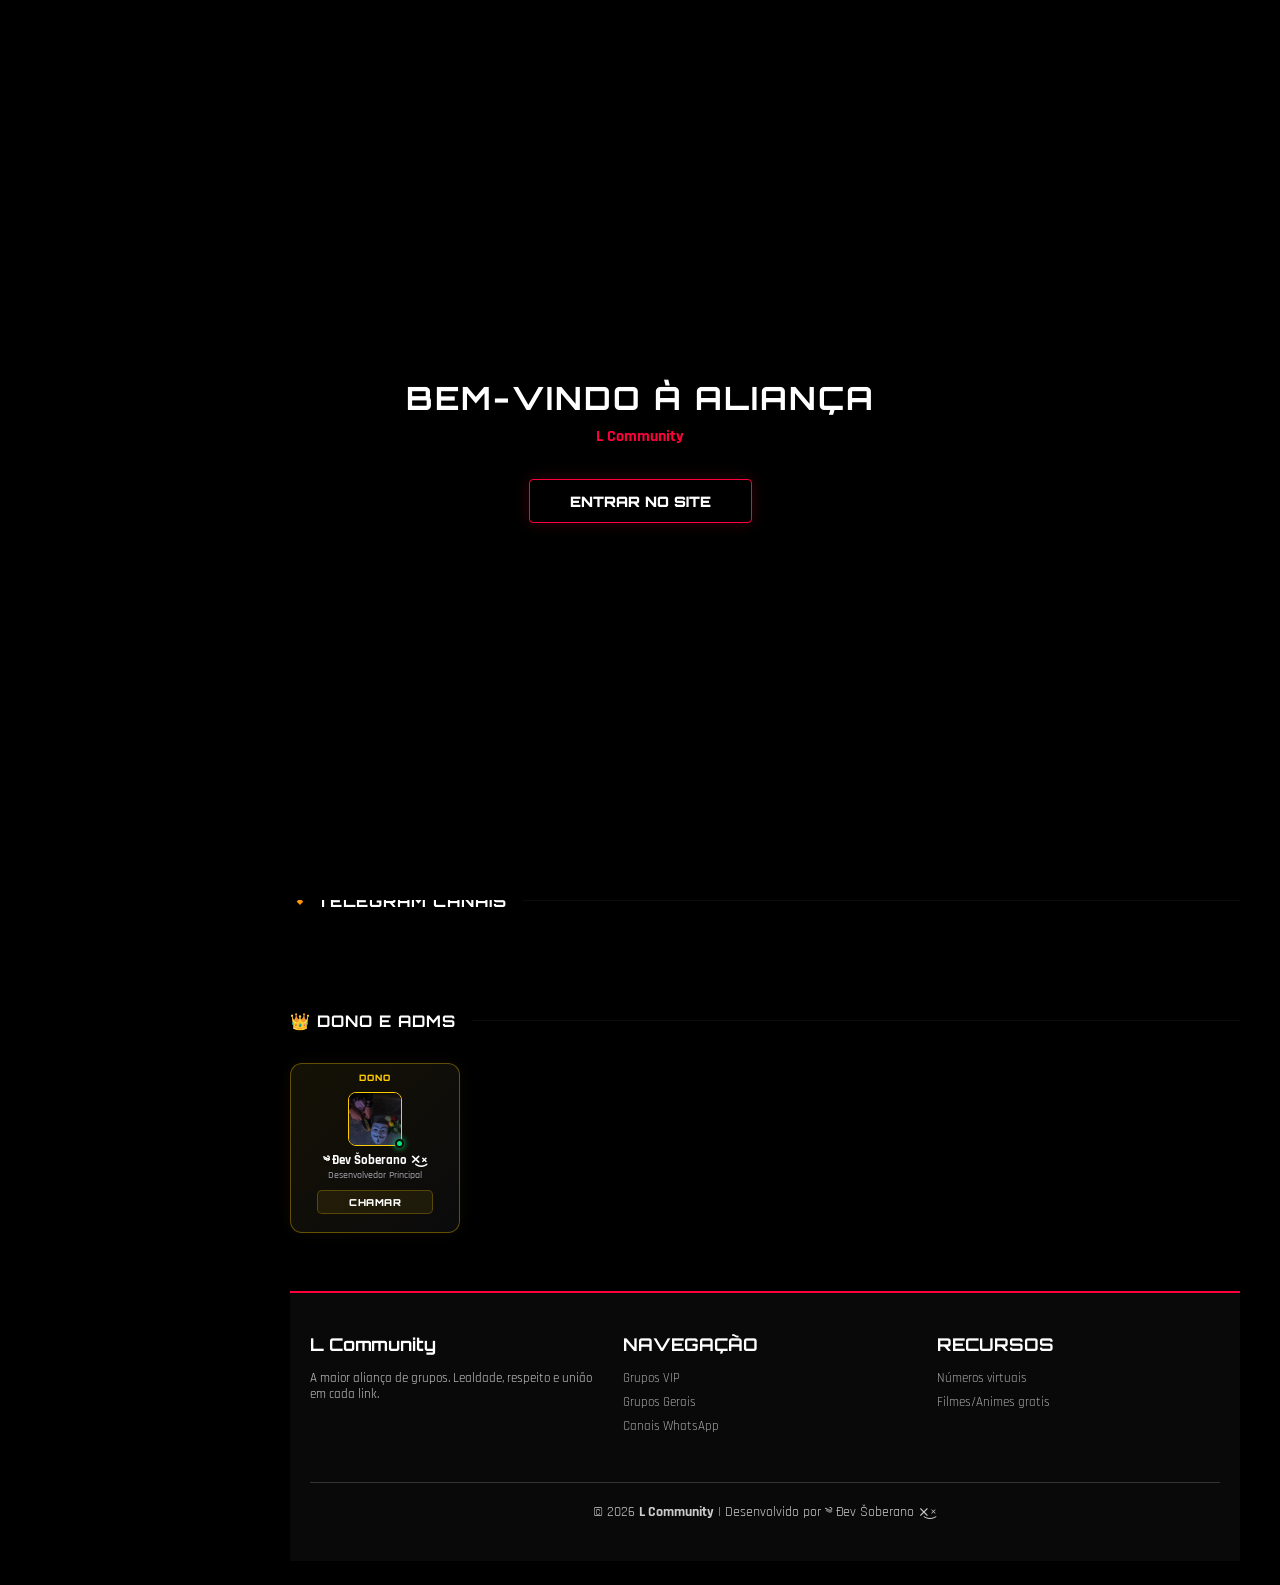
==== commit 80d61dff: "feat: atualiza arquivos do projeto" ====
--- a/index.html
+++ b/index.html
@@ -1,21 +1,16 @@
 <!DOCTYPE html>
 <html lang="pt-BR">
-
 <head>
   <meta charset="UTF-8">
   <meta name="viewport" content="width=device-width, initial-scale=1.0">
   <title>L Community — Aliança de Grupos</title>
-
   <link rel="preconnect" href="https://fonts.googleapis.com">
   <link rel="preconnect" href="https://fonts.gstatic.com" crossorigin>
   <link href="https://fonts.googleapis.com/css2?family=Orbitron:wght@700;900&family=Rajdhani:wght@600;700&display=swap"
     rel="stylesheet">
-
   <link rel="stylesheet" href="style.css">
 </head>
-
 <body>
-
   <div id="introOverlay" class="intro-overlay">
     <div class="intro-box">
       <h2 class="intro-title">BEM-VINDO À ALIANÇA</h2>
@@ -23,33 +18,27 @@
       <button id="btnEntrarSite" class="intro-btn-entrar">ENTRAR NO SITE</button>
     </div>
   </div>
-
   <div class="bg-video-wrap">
     <video autoplay loop muted playsinline controlslist="nodownload" class="video-elemento">
       <source src="meu-video.mp4" type="video/mp4">
     </video>
     <div class="ambient-bg"></div>
   </div>
-
   <audio id="musicAudio" loop preload="auto">
     <source src="minha-musica.mp3" type="audio/mp3">
   </audio>
-
   <div class="mobile-header">
-    <span class="mobile-brand">LOS ENDEMONIADOS</span>
+    <span class="mobile-brand">L Community</span>
     <button id="btnMenuMobile" class="btn-menu-mobile" aria-label="Abrir Menu">☰</button>
   </div>
-
   <div class="site-layout">
-
     <aside id="sidebarEsquerda" class="sidebar-esquerda">
       <div class="sidebar-logo-box">
         <div class="mini-avatar">
           <img src="foto-logo.png" alt="Logo L.E" class="logo-img-sidebar">
         </div>
-        <span class="sidebar-brand">LOS ENDEMONIADOS</span>
+        <span class="sidebar-brand">L Community</span>
       </div>
-
       <nav class="sidebar-menu">
         <a href="#sec-vips" class="menu-item active">⭐ GRUPOS VIP</a>
         <a href="https://devsoberano.com/whatsapp-sem-chip" target="_blank" class="menu-item">📱 NÚMEROS VIRTUAIS</a>
@@ -59,12 +48,10 @@
         <a href="#sec-tg-grupos" class="menu-item">🔹 TELEGRAM GRUPOS</a>
         <a href="#sec-tg-canais" class="menu-item">🔸 TELEGRAM CANAIS</a>
       </nav>
-
       <button id="btnAbrirAdmin" class="menu-item btn-admin-trigger"
         style="margin-top: 1rem; text-align: left; background: rgba(255,255,255,0.02); border: 1px dashed rgba(255,0,60,0.3); cursor: pointer;">
         🔐 PAINEL ADMIN
       </button>
-
       <button id="musicBtn" class="sidebar-player" aria-label="Controlar Música">
         <div class="player-espectro" id="playerDisco">
           <span class="barra-espectro"></span>
@@ -78,33 +65,27 @@
         </div>
       </button>
     </aside>
-
     <div class="page-wrap">
-
       <header class="site-header">
         <div class="header-nav-links">
           <span>ALIANÇA</span>
           <span class="status-online">● ONLINE</span>
         </div>
       </header>
-
       <section class="hero">
         <div class="hero-profile">
           <div class="hero-avatar-ring">
             <div class="hero-avatar">
-              <img src="foto-logo.png" alt="Logo Los Endemoniados" class="logo-img-hero">
+              <img src="foto-logo.png" alt="Logo L Community" class="logo-img-hero">
             </div>
           </div>
-
           <div class="hero-info">
             <div class="hero-badge">ALIANÇA OFICIAL</div>
             <h1 class="hero-name">L Community</h1>
             <p class="hero-desc">Uma aliança, um propósito, um destino!</p>
-
             <div class="hero-social">
               <a href="https://wa.me/5574991940377" target="_blank" class="social-pill">WhatsApp</a>
               <a href="https://t.me/+C__RoXm7BVk5NDBh" target="_blank" class="social-pill">Telegram</a>
-
               <div class="share-dropdown-wrapper">
                 <button id="btnShareTrigger" class="social-pill btn-share-main">🔗 COMPARTILHAR</button>
                 <div id="shareMenu" class="share-dropdown-menu">
@@ -117,9 +98,7 @@
           </div>
         </div>
       </section>
-
       <main class="container">
-
         <div class="stats-bar">
           <div class="stat-card">
             <span class="stat-value text-red" id="count-total">0</span>
@@ -138,7 +117,6 @@
             <span class="stat-label">VISITANTES TOTAL</span>
           </div>
         </div>
-
         <section id="sec-vips" class="secao-grupos-wrapper">
           <div class="section-header">
             <h2 class="section-header-title">⭐ GRUPOS VIP</h2>
@@ -148,7 +126,6 @@
             <div id="gradeVips" class="groups-grid"></div>
           </div>
         </section>
-
         <section id="sec-normais" class="secao-grupos-wrapper">
           <div class="section-header">
             <h2 class="section-header-title">💬 GRUPOS PARCEIROS</h2>
@@ -158,7 +135,6 @@
             <div id="gradeNormais" class="groups-grid"></div>
           </div>
         </section>
-
         <section id="sec-canais-wa" class="secao-grupos-wrapper">
           <div class="section-header">
             <h2 class="section-header-title">📢 CANAIS WHATSAPP</h2>
@@ -168,7 +144,6 @@
             <div id="gradeCanaisWA" class="groups-grid"></div>
           </div>
         </section>
-
         <section id="sec-tg-grupos" class="secao-grupos-wrapper">
           <div class="section-header">
             <h2 class="section-header-title">🔹 TELEGRAM GRUPOS</h2>
@@ -178,7 +153,6 @@
             <div id="gradeTelegramGrupos" class="groups-grid"></div>
           </div>
         </section>
-
         <section id="sec-tg-canais" class="secao-grupos-wrapper">
           <div class="section-header">
             <h2 class="section-header-title">🔸 TELEGRAM CANAIS</h2>
@@ -188,7 +162,6 @@
             <div id="gradeTelegramCanais" class="groups-grid"></div>
           </div>
         </section>
-
         <section id="sec-staff" class="secao-grupos-wrapper">
           <div class="section-header">
             <h2 class="section-header-title">👑 DONO E ADMS</h2>
@@ -207,38 +180,37 @@
               </div>
               <a href="https://wa.me/5574991940377" target="_blank" class="owner-square-btn">CHAMAR</a>
             </div>
-                
-        </main>
-        
-        <footer class="site-footer">
-          <div class="footer-container">
-            <div class="footer-col">
-              <h3>L Community</h3>
-              <p>A maior aliança de grupos. Lealdade, respeito e união em cada link.</p>
-            </div>
-            <div class="footer-col">
-              <h3>NAVEGAÇÃO</h3>
-              <a href="#sec-vips">Grupos VIP</a>
-              <a href="#sec-normais">Grupos Gerais</a>
-              <a href="#sec-canais-wa">Canais WhatsApp</a>
-            </div>
-            <div class="footer-col">
-              <h3>RECURSOS</h3>
-              <a href="https://devsoberano.com/whatsapp-sem-chip" target="_blank">Números virtuais</a>
-              <a href="https://lisosflix.vercel.app" target="_blank">Filmes/Animes gratis</a>
-            </div>
-          </div>
-      <div class="footer-bottom">
-        <p>&copy; 2026 <strong>L Community</strong> | Desenvolvido por ༄ Đev Šoberano ×͜×</p>
-      </div>
-    </footer>
-  </div>
-  </div>
+          </div>
+        </section>
+      </main>
 
+      <footer class="site-footer">
+        <div class="footer-container">
+          <div class="footer-col">
+            <h3>L Community</h3>
+            <p>A maior aliança de grupos. Lealdade, respeito e união em cada link.</p>
+          </div>
+          <div class="footer-col">
+            <h3>NAVEGAÇÃO</h3>
+            <a href="#sec-vips">Grupos VIP</a>
+            <a href="#sec-normais">Grupos Gerais</a>
+            <a href="#sec-canais-wa">Canais WhatsApp</a>
+          </div>
+          <div class="footer-col">
+            <h3>RECURSOS</h3>
+            <a href="https://devsoberano.com/whatsapp-sem-chip" target="_blank">Números virtuais</a>
+            <a href="https://lisosflix.vercel.app" target="_blank">Filmes/Animes gratis</a>
+          </div>
+        </div>
+        <div class="footer-bottom">
+          <p>&copy; 2026 <strong>L Community</strong> | Desenvolvido por ༄ Đev Šoberano ×͜×</p>
+        </div>
+      </footer>
+    </div>
+  </div>
   <button id="musicBtnMobile" class="music-fab-mobile" aria-label="Play/Pause Música">
     <span id="fabIcon">🎵</span>
   </button>
-
   <div id="modalAdmin" class="modal-admin-overlay">
     <div class="modal-admin-box">
       <div class="modal-admin-header">
@@ -260,52 +232,43 @@
               🔍 Buscar
             </button>
           </div>
-
           <div id="previewBuscaGrupo" style="display:none; text-align:center; margin:12px 0;">
             <img id="previewImgGrupo" src="" style="width:70px;height:70px;border-radius:50%;object-fit:cover;">
             <p id="previewNomeGrupo" style="color:#00e676; font-size:0.85rem; margin-top:5px;"></p>
           </div>
-
           <input type="hidden" id="admImgGrupoUrl" value="">
-
-          <label class="form-label">Nome do Grupo/canal</label>
-          <input type="text" id="admNomeGrupo" class="admin-input" placeholder="ex: Los endemoniados" required>
-
-          <label class="form-label">Enviar Imagem (só se quiser trocar a imagem buscada)</label>
-          <input type="file" id="admImgGrupo" class="admin-input" accept="image/*">
-
-          <label class="form-label">Escolha uma Categoria</label>
-          <select id="admSessaoGrupo" class="admin-input">
-            <option value="grupo-geral">💬 Grupo Parceiros</option>
-            <option value="canal-wa">📢 Canal WhatsApp</option>
-            <option value="tg-grupo">🔹 Telegram Grupo</option>
-            <option value="tg-canal">🔸 Telegram Canal</option>
-            <option value="grupo-vip">⭐ Grupo VIP</option>
-          </select>
-          <button type="submit" id="btnPublicarLink" class="admin-submit-btn"
-            style="background: #00e676; border: none; color: #000;">PUBLICAR</button>
+            <label class="form-label">Nome do Grupo/canal</label>
+            <input type="text" id="admNomeGrupo" class="admin-input" placeholder="ex: L Community" required>
+            <label class="form-label">Enviar Imagem (só se quiser trocar a imagem buscada)</label>
+            <input type="file" id="admImgGrupo" class="admin-input" accept="image/*">
+            <label class="form-label">Escolha uma Categoria</label>
+            <select id="admSessaoGrupo" class="admin-input">
+              <option value="grupo-geral">💬 Grupo Parceiros</option>
+              <option value="canal-wa">📢 Canal WhatsApp</option>
+              <option value="tg-grupo">🔹 Telegram Grupo</option>
+              <option value="tg-canal">🔸 Telegram Canal</option>
+              <option value="grupo-vip">⭐ Grupo VIP</option>
+            </select>
+            <button type="submit" id="btnPublicarLink" class="admin-submit-btn"
+              style="background: #00e676; border: none; color: #000;">PUBLICAR</button>
         </form>
       </div>
     </div>
   </div>
-
   <script>
     const modal = document.getElementById('modalAdmin');
     const btnAbrir = document.getElementById('btnAbrirAdmin');
     const btnFechar = document.getElementById('btnFecharAdmin');
     const btnMenuMobile = document.getElementById('btnMenuMobile');
     const sidebarEsquerda = document.getElementById('sidebarEsquerda');
-
     btnAbrir.onclick = () => { modal.style.display = 'flex'; sidebarEsquerda.classList.remove('open'); };
     btnFechar.onclick = () => modal.style.display = 'none';
     window.onclick = (e) => { if (e.target === modal) modal.style.display = 'none'; };
-
     btnMenuMobile.onclick = (e) => { e.stopPropagation(); sidebarEsquerda.classList.toggle('open'); };
     document.addEventListener('click', (e) => {
       if (!sidebarEsquerda.contains(e.target) && e.target !== btnMenuMobile) sidebarEsquerda.classList.remove('open');
     });
   </script>
-  <script src="app.js"></script>
+  <script src="app.js" defer></script>
 </body>
-
 </html>
--- a/style.css
+++ b/style.css
@@ -51,8 +51,10 @@
   object-position: center;
   image-rendering: -webkit-optimize-contrast;
   image-rendering: crisp-edges;
-  filter: contrast(1.05) brightness(0.9); 
-  will-change: transform;
+  filter: contrast(1.05) brightness(0.9);
+  /* removido will-change: transform — o vídeo nunca é transladado,
+     então essa propriedade só forçava o navegador a manter uma
+     camada de composição extra em memória o tempo todo, sem motivo. */
 }
 
 .ambient-bg {
@@ -260,14 +262,14 @@
   color: var(--text-muted);
 }
 
-.status-online { 
-  color: #00e676; 
-  animation: pulse 2s infinite; 
+.status-online {
+  color: #00e676;
+  animation: pulse 2s infinite;
 }
 
 @keyframes pulse {
-  0% { opacity: 0.6; } 
-  50% { opacity: 1; } 
+  0% { opacity: 0.6; }
+  50% { opacity: 1; }
   100% { opacity: 0.6; }
 }
 
@@ -288,12 +290,12 @@
 }
 
 .hero-avatar {
-  width: 100%; 
-  height: 100%; 
-  background: #000; 
+  width: 100%;
+  height: 100%;
+  background: #000;
   border-radius: 12px;
-  display: flex; 
-  align-items: center; 
+  display: flex;
+  align-items: center;
   justify-content: center;
   overflow: hidden;
 }
@@ -305,51 +307,51 @@
 }
 
 .hero-badge {
-  font-family: 'Orbitron'; 
-  font-size: 0.6rem; 
+  font-family: 'Orbitron';
+  font-size: 0.6rem;
   color: var(--primary);
-  background: rgba(255, 0, 60, 0.1); 
-  padding: 0.2rem 0.5rem; 
+  background: rgba(255, 0, 60, 0.1);
+  padding: 0.2rem 0.5rem;
   border-radius: 4px;
-  display: inline-block; 
-  margin-bottom: 0.4rem; 
+  display: inline-block;
+  margin-bottom: 0.4rem;
   letter-spacing: 1px;
 }
 
-.hero-name { 
-  font-family: 'Orbitron', sans-serif; 
-  font-size: 2.4rem; 
-  font-weight: 900; 
-}
-
-.hero-desc { 
-  font-size: 1rem; 
-  color: var(--text-muted); 
-}
-
-.hero-social { 
-  display: flex; 
+.hero-name {
+  font-family: 'Orbitron', sans-serif;
+  font-size: 2.4rem;
+  font-weight: 900;
+}
+
+.hero-desc {
+  font-size: 1rem;
+  color: var(--text-muted);
+}
+
+.hero-social {
+  display: flex;
   align-items: center;
-  gap: 0.5rem; 
-  margin-top: 0.75rem; 
+  gap: 0.5rem;
+  margin-top: 0.75rem;
 }
 
 .social-pill {
-  text-decoration: none; 
-  color: #fff; 
+  text-decoration: none;
+  color: #fff;
   background: rgba(255,255,255,0.02);
-  border: 1px solid var(--border-color); 
-  padding: 0.35rem 1rem; 
+  border: 1px solid var(--border-color);
+  padding: 0.35rem 1rem;
   border-radius: 6px;
-  font-size: 0.8rem; 
-  font-weight: 700; 
+  font-size: 0.8rem;
+  font-weight: 700;
   transition: 0.2s;
   cursor: pointer;
 }
 
-.social-pill:hover { 
-  border-color: var(--primary); 
-  background: rgba(255,0,60,0.1); 
+.social-pill:hover {
+  border-color: var(--primary);
+  background: rgba(255,0,60,0.1);
 }
 
 .share-dropdown-wrapper {
@@ -410,36 +412,36 @@
 /* ============================================================================
    7. CONTADORES / PLACAS DE ESTATÍSTICA
    ============================================================================ */
-.stats-bar { 
-  display: grid; 
-  grid-template-columns: repeat(4, 1fr); 
-  gap: 1rem; 
-  margin-bottom: 3rem; 
-}
-
-.stat-card { 
-  background: var(--card-bg); 
-  border: 1px solid var(--border-color); 
-  border-radius: 8px; 
-  padding: 1rem; 
-  display: flex; 
-  flex-direction: column; 
-}
-
-.stat-value { 
-  font-family: 'Orbitron'; 
-  font-size: 1.6rem; 
-  font-weight: 900; 
+.stats-bar {
+  display: grid;
+  grid-template-columns: repeat(4, 1fr);
+  gap: 1rem;
+  margin-bottom: 3rem;
+}
+
+.stat-card {
+  background: var(--card-bg);
+  border: 1px solid var(--border-color);
+  border-radius: 8px;
+  padding: 1rem;
+  display: flex;
+  flex-direction: column;
+}
+
+.stat-value {
+  font-family: 'Orbitron';
+  font-size: 1.6rem;
+  font-weight: 900;
 }
 
 .text-red { color: var(--primary); }
 .text-green { color: #00e676; }
 
-.stat-label { 
-  font-size: 0.65rem; 
-  font-weight: 700; 
-  color: var(--text-muted); 
-  letter-spacing: 0.5px; 
+.stat-label {
+  font-size: 0.65rem;
+  font-weight: 700;
+  color: var(--text-muted);
+  letter-spacing: 0.5px;
 }
 
 /* ============================================================================
@@ -447,29 +449,41 @@
    ============================================================================ */
 .secao-grupos-wrapper { margin-bottom: 3rem; }
 
-.section-header { 
-  display: flex; 
-  align-items: center; 
-  gap: 1rem; 
-  margin-bottom: 1.5rem; 
-}
-
-.section-header-title { 
-  font-family: 'Orbitron'; 
-  font-size: 1rem; 
-  letter-spacing: 1px; 
-}
-
-.section-header-line { 
-  flex: 1; 
-  height: 1px; 
-  background: var(--border-color); 
+.section-header {
+  display: flex;
+  align-items: center;
+  gap: 1rem;
+  margin-bottom: 1.5rem;
+}
+
+.section-header-title {
+  font-family: 'Orbitron';
+  font-size: 1rem;
+  letter-spacing: 1px;
+}
+
+.section-header-line {
+  flex: 1;
+  height: 1px;
+  background: var(--border-color);
 }
 
 .carrossel-container {
   width: 100%;
   overflow-x: auto;
-  cursor: grab;
+  overflow-y: hidden;
+  padding: 10px 0;
+  /* Isola o scroll horizontal do carrossel para que ele nunca "puxe"
+     a rolagem vertical da página junto (evita o travamento ao rolar
+     rápido por cima da área dos grupos). */
+  overscroll-behavior-x: contain;
+  touch-action: pan-x;
+  /* -webkit-overflow-scrolling: touch; REMOVIDO DE PROPÓSITO.
+     Essa propriedade é obsoleta (o scroll já é suave nativamente em
+     todo navegador mobile atual) e, combinada com os elementos "fixed"
+     + blur da página (vídeo de fundo e sidebar), era a principal causa
+     do conteúdo sumindo/reaparecendo ao rolar rápido — o navegador
+     ficava recriando a camada de composição do carrossel a cada scroll. */
 }
 
 /* Barra de rolagem fina e discreta, no estilo do site (em vez de escondida) */
@@ -489,15 +503,11 @@
   scrollbar-color: var(--primary) rgba(255, 255, 255, 0.03);
 }
 
-.carrossel-container.arrastando {
-  cursor: grabbing;
-  user-select: none;
-  scroll-behavior: auto;
-}
-
 .groups-grid {
-  display: flex;
-  gap: 1.25rem;
+  display: flex !important;
+  flex-wrap: nowrap !important;
+  gap: 15px !important;
+  width: max-content !important; /* Força o pai a ter a largura exata dos cards */
   padding-bottom: 0.5rem;
 }
 
@@ -546,20 +556,23 @@
 }
 
 .group-card {
-  flex: 0 0 220px;
-  background: var(--card-bg); 
+  min-width: 220px !important; /* Garante que nunca seja menor que 220px */
+  width: 220px !important;
+  flex: 0 0 220px !important; /* Proíbe encolher ou esticar */
+  height: auto;
+  background: var(--card-bg);
   border: 1px solid var(--border-color);
-  border-radius: 12px; 
-  overflow: hidden; 
-  display: flex; 
+  border-radius: 12px;
+  overflow: hidden;
+  display: flex;
   flex-direction: column;
   transition: transform 0.2s, border-color 0.2s;
   padding: 10px;
 }
 
-.group-card:hover { 
-  transform: translateY(-3px); 
-  border-color: var(--primary); 
+.group-card:hover {
+  transform: translateY(-3px);
+  border-color: var(--primary);
 }
 
 .group-card.vip-card {
@@ -572,67 +585,67 @@
   box-shadow: 0 0 20px rgba(255, 204, 0, 0.2);
 }
 
-.card-banner { 
-  position: relative; 
+.card-banner {
+  position: relative;
   width: 100%;
   aspect-ratio: 1 / 1;
-  background: #000; 
+  background: #000;
   border-radius: 8px;
   overflow: hidden;
 }
 
-.card-banner img { 
-  width: 100%; 
-  height: 100%; 
-  object-fit: cover; 
-  opacity: 0.8; 
+.card-banner img {
+  width: 100%;
+  height: 100%;
+  object-fit: cover;
+  opacity: 0.8;
   transition: opacity 0.2s;
 }
 
 .group-card:hover .card-banner img { opacity: 1; }
 
 .card-badge-categoria {
-  position: absolute; 
-  bottom: 8px; 
-  right: 8px; 
+  position: absolute;
+  bottom: 8px;
+  right: 8px;
   background: rgba(0,0,0,0.8);
-  border: 1px solid var(--border-color); 
+  border: 1px solid var(--border-color);
   padding: 0.15rem 0.4rem;
-  border-radius: 4px; 
-  font-size: 0.6rem; 
-  font-weight: 700; 
+  border-radius: 4px;
+  font-size: 0.6rem;
+  font-weight: 700;
   color: var(--primary);
   text-transform: uppercase;
 }
 
 .card-badge-vip {
-  position: absolute; 
-  top: 8px; 
-  left: 8px; 
+  position: absolute;
+  top: 8px;
+  left: 8px;
   background: #000;
-  border: 1px solid var(--vip-color); 
+  border: 1px solid var(--vip-color);
   padding: 0.15rem 0.4rem;
-  border-radius: 4px; 
-  font-size: 0.6rem; 
-  font-weight: 900; 
+  border-radius: 4px;
+  font-size: 0.6rem;
+  font-weight: 900;
   color: var(--vip-color);
   box-shadow: 0 0 8px var(--vip-color);
   font-family: 'Orbitron';
 }
 
-.card-corpo { 
-  padding: 0.75rem 0 0 0; 
-  display: flex; 
-  flex-direction: column; 
-  flex-grow: 1; 
-  justify-content: space-between; 
-  gap: 0.75rem; 
-}
-
-.card-titulo { 
-  font-size: 0.9rem; 
-  font-weight: 700; 
-  color: #fff; 
+.card-corpo {
+  padding: 0.75rem 0 0 0;
+  display: flex;
+  flex-direction: column;
+  flex-grow: 1;
+  justify-content: space-between;
+  gap: 0.75rem;
+}
+
+.card-titulo {
+  font-size: 0.9rem;
+  font-weight: 700;
+  color: #fff;
   text-transform: uppercase;
   text-align: center;
   white-space: nowrap;
@@ -641,30 +654,30 @@
 }
 
 .card-botao-entrar {
-  display: block; 
-  text-align: center; 
+  display: block;
+  text-align: center;
   text-decoration: none;
-  background: rgba(255, 0, 60, 0.05); 
+  background: rgba(255, 0, 60, 0.05);
   border: 1px solid rgba(255, 0, 60, 0.2);
-  color: #fff; 
-  font-size: 0.75rem; 
-  font-weight: 700; 
-  padding: 0.55rem; 
-  border-radius: 6px; 
+  color: #fff;
+  font-size: 0.75rem;
+  font-weight: 700;
+  padding: 0.55rem;
+  border-radius: 6px;
   transition: 0.2s;
 }
 
-.group-card:hover .card-botao-entrar { 
-  background: var(--primary); 
-  border-color: var(--primary); 
-  box-shadow: 0 0 10px rgba(255,0,60,0.3); 
-}
-
-.group-card.vip-card:hover .card-botao-entrar { 
-  background: var(--vip-color); 
-  border-color: var(--vip-color); 
-  color: #000; 
-  box-shadow: 0 0 10px rgba(255,204,0,0.4); 
+.group-card:hover .card-botao-entrar {
+  background: var(--primary);
+  border-color: var(--primary);
+  box-shadow: 0 0 10px rgba(255,0,60,0.3);
+}
+
+.group-card.vip-card:hover .card-botao-entrar {
+  background: var(--vip-color);
+  border-color: var(--vip-color);
+  color: #000;
+  box-shadow: 0 0 10px rgba(255,204,0,0.4);
 }
 
 .btn-deletar-card-adm {
@@ -693,6 +706,8 @@
   display: flex;
   justify-content: flex-start;
   padding: 0.5rem 0;
+  gap: 1rem;
+  flex-wrap: wrap; /* em telas pequenas, os cards quebram linha em vez de estourar */
 }
 
 .owner-card-square {
@@ -705,8 +720,8 @@
   border: 1px solid rgba(255, 204, 0, 0.35);
   border-radius: 12px;
   padding: 1rem;
-  width: 170px; 
-  height: 170px; 
+  width: 170px;
+  height: 170px;
   box-shadow: 0 0 15px rgba(255, 204, 0, 0.05);
   transition: border-color 0.2s, box-shadow 0.2s, transform 0.2s;
   text-align: center;
@@ -740,7 +755,7 @@
   width: 100%;
   height: 100%;
   object-fit: cover;
-  border-radius: 8px; 
+  border-radius: 8px;
   border: 1px solid var(--vip-color);
 }
 
@@ -800,21 +815,89 @@
   box-shadow: 0 0 8px rgba(255, 204, 0, 0.4);
 }
 
+/* ---------- Variante de cor para o card de ADM (azul, pra diferenciar do dourado do dono) ---------- */
+.owner-card-square-adm {
+  border-color: rgba(0, 153, 255, 0.35);
+  box-shadow: 0 0 15px rgba(0, 153, 255, 0.05);
+}
+
+.owner-card-square-adm:hover {
+  border-color: #0099ff;
+  box-shadow: 0 0 20px rgba(0, 153, 255, 0.25);
+}
+
+.owner-card-square-adm .owner-square-badge {
+  color: #0099ff;
+}
+
+.owner-card-square-adm .owner-square-avatar img {
+  border-color: #0099ff;
+}
+
+.owner-card-square-adm .owner-square-btn {
+  background: rgba(0, 153, 255, 0.08);
+  border-color: rgba(0, 153, 255, 0.25);
+}
+
+.owner-card-square-adm:hover .owner-square-btn {
+  background: #0099ff;
+  border-color: #0099ff;
+  color: #000;
+  box-shadow: 0 0 8px rgba(0, 153, 255, 0.4);
+}
+
 /* ============================================================================
    10. FOOTER DA PLATAFORMA
    ============================================================================ */
-.site-footer { 
-  border-top: 1px solid var(--border-color); 
-  padding-top: 1.5rem; 
-  margin-top: 4rem; 
-  text-align: center; 
-  font-size: 0.8rem; 
-  color: var(--text-muted); 
-}
-
-.footer-credits { 
-  margin-top: 0.25rem; 
-  color: rgba(255,255,255,0.2); 
+.site-footer {
+  background: rgba(10, 10, 10, 0.95);
+  border-top: 2px solid #ff003c;
+  padding: 40px 20px;
+  color: #ccc;
+  margin-top: 50px;
+  text-align: center;
+  font-size: 0.8rem;
+}
+
+.footer-container {
+  display: grid;
+  grid-template-columns: repeat(auto-fit, minmax(200px, 1fr));
+  gap: 30px;
+  max-width: 1200px;
+  margin: 0 auto;
+  text-align: left;
+}
+
+.footer-col h3 {
+  color: #fff;
+  font-family: 'Orbitron', sans-serif;
+  margin-bottom: 15px;
+  font-size: 1.1rem;
+}
+
+.footer-col a {
+  display: block;
+  color: #aaa;
+  text-decoration: none;
+  margin-bottom: 8px;
+  transition: 0.3s;
+}
+
+.footer-col a:hover {
+  color: #ff003c;
+}
+
+.footer-bottom {
+  text-align: center;
+  margin-top: 40px;
+  padding-top: 20px;
+  border-top: 1px solid #333;
+  font-size: 0.9rem;
+}
+
+.footer-credits {
+  margin-top: 0.25rem;
+  color: rgba(255,255,255,0.2);
 }
 
 /* ============================================================================
@@ -901,6 +984,8 @@
   padding: 1.75rem;
   box-shadow: 0 0 30px rgba(255, 0, 60, 0.15);
   animation: modalEntrada 0.3s cubic-bezier(0.16, 1, 0.3, 1);
+  max-height: 90vh;
+  overflow-y: auto;
 }
 
 @keyframes modalEntrada {
@@ -994,6 +1079,18 @@
 .admin-submit-btn:hover {
   background: var(--primary);
   box-shadow: 0 0 15px rgba(255, 0, 60, 0.4);
+}
+
+/* Efeito de destaque para novo grupo publicado */
+@keyframes aura-destaque {
+  0% { box-shadow: 0 0 0px #00e676; }
+  50% { box-shadow: 0 0 30px #00e676; }
+  100% { box-shadow: 0 0 0px #00e676; }
+}
+
+.novo-grupo-destaque {
+  animation: aura-destaque 2s ease-out;
+  border: 2px solid #00e676 !important;
 }
 
 /* ============================================================================
@@ -1039,6 +1136,12 @@
     transform: translateX(-100%);
     width: 270px;
     box-shadow: 10px 0 30px rgba(0, 0, 0, 0.8);
+    /* Blur pesado trocado por fundo sólido no celular: backdrop-filter
+       combinado com position:fixed é uma das operações mais caras pra
+       GPU de aparelhos médios/fracos, e era outra fonte do "flash" ao
+       rolar rápido. Some do celular; continua liso no desktop lá em cima. */
+    backdrop-filter: none;
+    background: #08080a;
   }
 
   .sidebar-esquerda.open {
@@ -1103,132 +1206,12 @@
     100% { transform: translateY(0px); }
   }
 
-  .music-fab-mobile:active { transform: scale(0.9); }
   .sidebar-player { display: none !important; }
 }
 
-/* --- CSS DE TRAVAMENTO TOTAL DO CARROSSEL --- */
-
-/* 1. Container de rolagem pai */
-.carrossel-container {
-    width: 100%;
-    overflow-x: auto;
-    overflow-y: hidden;
-    padding: 10px 0;
-    -webkit-overflow-scrolling: touch; /* Suaviza no mobile */
-}
-
-/* 2. O Grid vira um flex imutável */
-.groups-grid {
-    display: flex !important;
-    flex-wrap: nowrap !important;
-    gap: 15px !important;
-    width: max-content !important; /* Força o pai a ter a largura exata dos cards */
-}
-
-/* 3. O Card com largura e crescimento proibidos */
-.group-card {
-    min-width: 220px !important; /* Garante que nunca seja menor que 220px */
-    width: 220px !important;
-    flex: 0 0 220px !important; /* Proíbe encolher ou esticar */
-    height: auto;
-}
-
-/* 4. Segurança extra para o container da página não estourar */
+/* Segurança extra para o container da página não estourar lateralmente */
 .page-wrap {
-    width: 100%;
-    max-width: 100vw;
-    overflow-x: hidden; /* Corta qualquer coisa que tente vazar lateralmente */
-}
-
-.site-footer {
-  background: rgba(10, 10, 10, 0.95);
-  border-top: 2px solid #ff003c;
-  padding: 40px 20px;
-  color: #ccc;
-  margin-top: 50px;
-}
-
-.footer-container {
-  display: grid;
-  grid-template-columns: repeat(auto-fit, minmax(200px, 1fr));
-  gap: 30px;
-  max-width: 1200px;
-  margin: 0 auto;
-}
-
-.footer-col h3 {
-  color: #fff;
-  font-family: 'Orbitron', sans-serif;
-  margin-bottom: 15px;
-  font-size: 1.1rem;
-}
-
-.footer-col a {
-  display: block;
-  color: #aaa;
-  text-decoration: none;
-  margin-bottom: 8px;
-  transition: 0.3s;
-}
-
-.footer-col a:hover {
-  color: #ff003c;
-}
-
-.footer-bottom {
-  text-align: center;
-  margin-top: 40px;
-  padding-top: 20px;
-  border-top: 1px solid #333;
-  font-size: 0.9rem;
-}
-
-/* Efeito de destaque para novo grupo publicado */
-@keyframes aura-destaque {
-  0% { box-shadow: 0 0 0px #00e676; }
-  50% { box-shadow: 0 0 30px #00e676; }
-  100% { box-shadow: 0 0 0px #00e676; }
-}
-
-.novo-grupo-destaque {
-  animation: aura-destaque 2s ease-out;
-  border: 2px solid #00e676 !important;
-}
-
-/* ---------- Espaçamento entre os cards de staff (dono + adms) ---------- */
-.staff-layout-quadrado {
-  gap: 1rem;
-  flex-wrap: wrap; /* em telas pequenas, os cards quebram linha em vez de estourar */
-}
-
-/* ---------- Variante de cor para o card de ADM (azul, pra diferenciar do dourado do dono) ---------- */
-.owner-card-square-adm {
-  border-color: rgba(0, 153, 255, 0.35);
-  box-shadow: 0 0 15px rgba(0, 153, 255, 0.05);
-}
-
-.owner-card-square-adm:hover {
-  border-color: #0099ff;
-  box-shadow: 0 0 20px rgba(0, 153, 255, 0.25);
-}
-
-.owner-card-square-adm .owner-square-badge {
-  color: #0099ff;
-}
-
-.owner-card-square-adm .owner-square-avatar img {
-  border-color: #0099ff;
-}
-
-.owner-card-square-adm .owner-square-btn {
-  background: rgba(0, 153, 255, 0.08);
-  border-color: rgba(0, 153, 255, 0.25);
-}
-
-.owner-card-square-adm:hover .owner-square-btn {
-  background: #0099ff;
-  border-color: #0099ff;
-  color: #000;
-  box-shadow: 0 0 8px rgba(0, 153, 255, 0.4);
+  width: 100%;
+  max-width: 100vw;
+  overflow-x: hidden;
 }
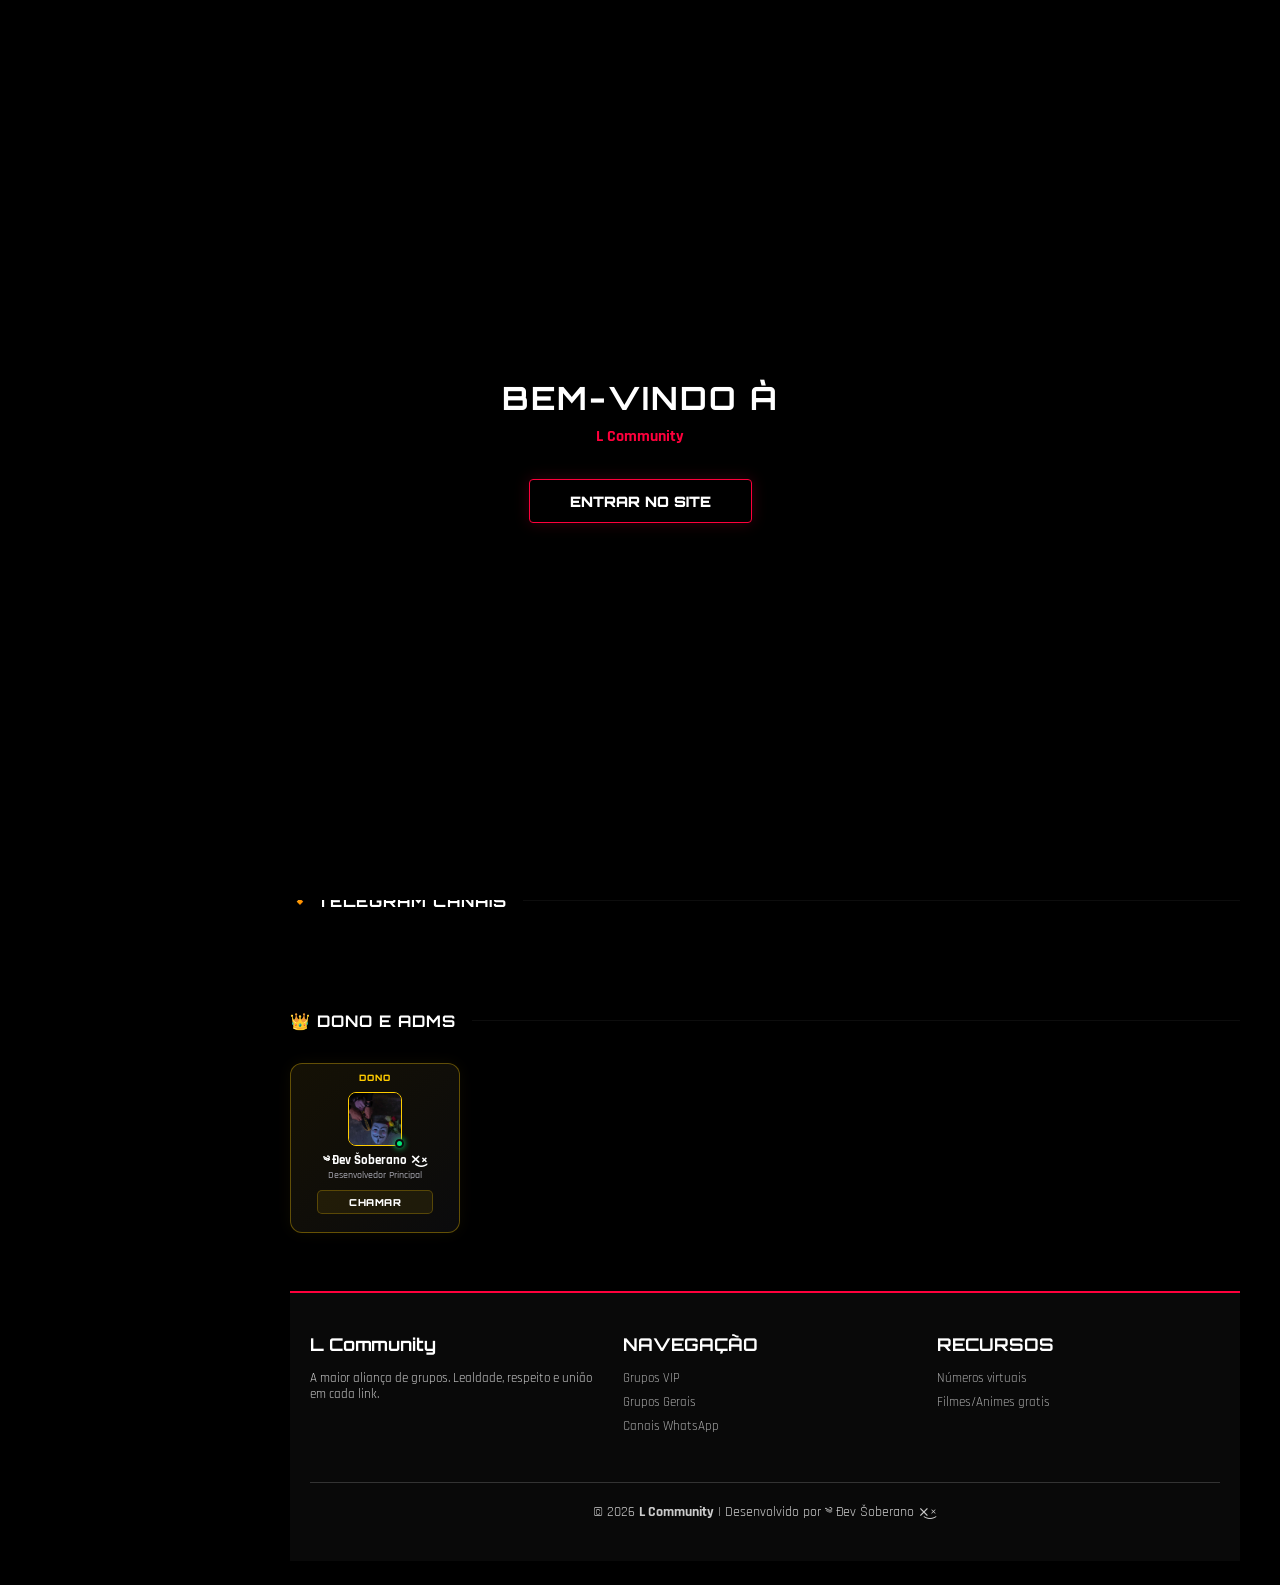
==== commit a144216c: "feat: atualiza arquivos do projeto" ====
--- a/index.html
+++ b/index.html
@@ -13,7 +13,7 @@
 <body>
   <div id="introOverlay" class="intro-overlay">
     <div class="intro-box">
-      <h2 class="intro-title">BEM-VINDO À ALIANÇA</h2>
+      <h2 class="intro-title">BEM-VINDO À</h2>
       <p class="intro-subtitle">L Community</p>
       <button id="btnEntrarSite" class="intro-btn-entrar">ENTRAR NO SITE</button>
     </div>
--- a/style.css
+++ b/style.css
@@ -477,7 +477,7 @@
      a rolagem vertical da página junto (evita o travamento ao rolar
      rápido por cima da área dos grupos). */
   overscroll-behavior-x: contain;
-  touch-action: pan-x;
+  scroll-snap-type: x proximity;
   /* -webkit-overflow-scrolling: touch; REMOVIDO DE PROPÓSITO.
      Essa propriedade é obsoleta (o scroll já é suave nativamente em
      todo navegador mobile atual) e, combinada com os elementos "fixed"
@@ -568,6 +568,7 @@
   flex-direction: column;
   transition: transform 0.2s, border-color 0.2s;
   padding: 10px;
+  scroll-snap-align: start;
 }
 
 .group-card:hover {
@@ -1169,7 +1170,12 @@
 
   .stats-bar { grid-template-columns: repeat(2, 1fr); gap: 0.75rem; margin-bottom: 2rem; }
 
-  /* No mobile o toque já rola o carrossel naturalmente: some com as setas */
+  /* No mobile o toque já rola o carrossel naturalmente: some com as setas.
+     O carrossel horizontal continua ativo aqui — o que travava a rolagem
+     vertical antes era a propriedade touch-action: pan-x (removida lá em
+     cima). Sem ela, o navegador já detecta sozinho se o dedo quer rolar
+     o carrossel (gesto horizontal) ou a página (gesto vertical), do jeito
+     que qualquer app com carrossel (Instagram, Netflix etc.) já funciona. */
   .seta-carrossel { display: none !important; }
 
   /* BOTÃO FLUTUANTE DE ÁUDIO ESTILO PERSONALIZADO */
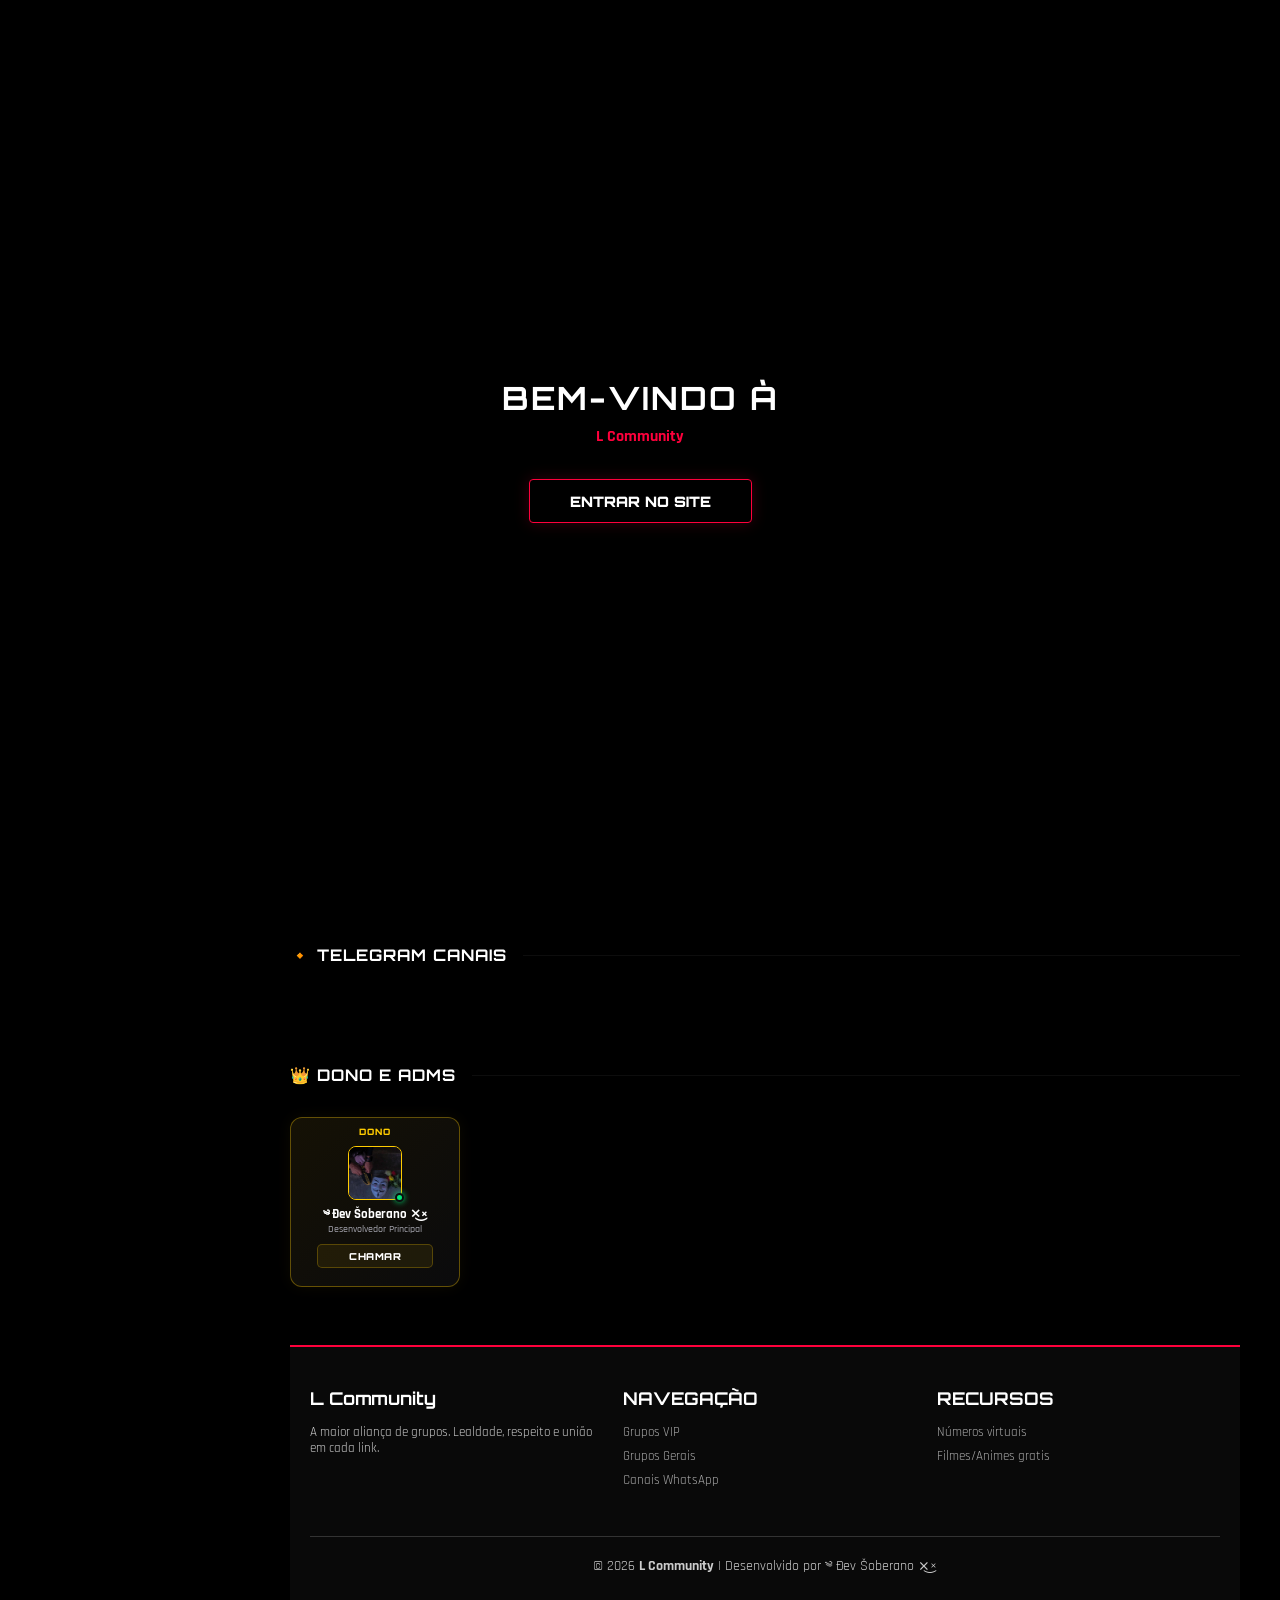
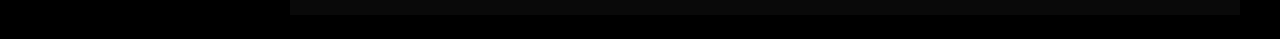
==== commit e5366bdb: "feat: atualiza arquivos do projeto" ====
--- a/index.html
+++ b/index.html
@@ -94,6 +94,9 @@
                   <a id="shareTG" href="#" target="_blank" class="share-menu-item">🔵 Mandar no Telegram</a>
                 </div>
               </div>
+            </div>
+            <div class="hero-cta-enviar">
+              <a href="enviar-grupo.html" class="btn-enviar-grupo">📩 ENVIAR GRUPO OU CANAL</a>
             </div>
           </div>
         </div>
--- a/style.css
+++ b/style.css
@@ -52,9 +52,6 @@
   image-rendering: -webkit-optimize-contrast;
   image-rendering: crisp-edges;
   filter: contrast(1.05) brightness(0.9);
-  /* removido will-change: transform — o vídeo nunca é transladado,
-     então essa propriedade só forçava o navegador a manter uma
-     camada de composição extra em memória o tempo todo, sem motivo. */
 }
 
 .ambient-bg {
@@ -146,7 +143,6 @@
   border-left: 3px solid var(--primary);
 }
 
-/* INTERFACE MOBILE INICIALMENTE OCULTA (DESKTOP) */
 .mobile-header {
   display: none;
 }
@@ -238,9 +234,7 @@
    ============================================================================ */
 .page-wrap {
   flex: 1;
-  min-width: 0; /* corrige bug clássico do flexbox: sem isso, o item flex não
-                   encolhe para caber na tela quando o conteúdo (carrossel)
-                   é largo, e empurra tudo (inclusive o rodapé) pro lado */
+  min-width: 0;
   margin-left: 250px;
   padding: 1.5rem 2.5rem;
 }
@@ -334,6 +328,33 @@
   align-items: center;
   gap: 0.5rem;
   margin-top: 0.75rem;
+}
+
+.hero-cta-enviar {
+  display: flex;
+  margin-top: 1rem;
+}
+
+.btn-enviar-grupo {
+  display: inline-flex;
+  align-items: center;
+  gap: 0.5rem;
+  text-decoration: none;
+  background: #00e676;
+  color: #000;
+  font-family: 'Orbitron', sans-serif;
+  font-weight: 900;
+  font-size: 0.8rem;
+  letter-spacing: 0.5px;
+  padding: 0.7rem 1.5rem;
+  border-radius: 8px;
+  box-shadow: 0 0 15px rgba(0, 230, 118, 0.3);
+  transition: 0.2s;
+}
+
+.btn-enviar-grupo:hover {
+  box-shadow: 0 0 25px rgba(0, 230, 118, 0.6);
+  transform: translateY(-2px);
 }
 
 .social-pill {
@@ -473,20 +494,10 @@
   overflow-x: auto;
   overflow-y: hidden;
   padding: 10px 0;
-  /* Isola o scroll horizontal do carrossel para que ele nunca "puxe"
-     a rolagem vertical da página junto (evita o travamento ao rolar
-     rápido por cima da área dos grupos). */
   overscroll-behavior-x: contain;
   scroll-snap-type: x proximity;
-  /* -webkit-overflow-scrolling: touch; REMOVIDO DE PROPÓSITO.
-     Essa propriedade é obsoleta (o scroll já é suave nativamente em
-     todo navegador mobile atual) e, combinada com os elementos "fixed"
-     + blur da página (vídeo de fundo e sidebar), era a principal causa
-     do conteúdo sumindo/reaparecendo ao rolar rápido — o navegador
-     ficava recriando a camada de composição do carrossel a cada scroll. */
-}
-
-/* Barra de rolagem fina e discreta, no estilo do site (em vez de escondida) */
+}
+
 .carrossel-container::-webkit-scrollbar {
   height: 6px;
 }
@@ -507,11 +518,10 @@
   display: flex !important;
   flex-wrap: nowrap !important;
   gap: 15px !important;
-  width: max-content !important; /* Força o pai a ter a largura exata dos cards */
+  width: max-content !important;
   padding-bottom: 0.5rem;
 }
 
-/* ---------- Wrapper + setas de navegação do carrossel (injetadas via JS) ---------- */
 .carrossel-wrapper {
   position: relative;
 }
@@ -544,21 +554,19 @@
 .seta-esquerda { left: -8px; }
 .seta-direita { right: -8px; }
 
-/* Some as setas quando não há mais o que rolar naquele sentido */
 .seta-carrossel.seta-desabilitada {
   opacity: 0.2;
   pointer-events: none;
 }
 
-/* Some as setas quando os cards já cabem inteiros na tela (nada pra rolar) */
 .carrossel-wrapper.sem-overflow .seta-carrossel {
   display: none;
 }
 
 .group-card {
-  min-width: 220px !important; /* Garante que nunca seja menor que 220px */
+  min-width: 220px !important;
   width: 220px !important;
-  flex: 0 0 220px !important; /* Proíbe encolher ou esticar */
+  flex: 0 0 220px !important;
   height: auto;
   background: var(--card-bg);
   border: 1px solid var(--border-color);
@@ -708,7 +716,7 @@
   justify-content: flex-start;
   padding: 0.5rem 0;
   gap: 1rem;
-  flex-wrap: wrap; /* em telas pequenas, os cards quebram linha em vez de estourar */
+  flex-wrap: wrap;
 }
 
 .owner-card-square {
@@ -816,7 +824,6 @@
   box-shadow: 0 0 8px rgba(255, 204, 0, 0.4);
 }
 
-/* ---------- Variante de cor para o card de ADM (azul, pra diferenciar do dourado do dono) ---------- */
 .owner-card-square-adm {
   border-color: rgba(0, 153, 255, 0.35);
   box-shadow: 0 0 15px rgba(0, 153, 255, 0.05);
@@ -969,7 +976,7 @@
   inset: 0;
   background: rgba(0, 0, 0, 0.8);
   backdrop-filter: blur(15px);
-  z-index: 10000; /* Força ficar acima de tudo */
+  z-index: 10000;
   display: none;
   align-items: center;
   justify-content: center;
@@ -1082,7 +1089,6 @@
   box-shadow: 0 0 15px rgba(255, 0, 60, 0.4);
 }
 
-/* Efeito de destaque para novo grupo publicado */
 @keyframes aura-destaque {
   0% { box-shadow: 0 0 0px #00e676; }
   50% { box-shadow: 0 0 30px #00e676; }
@@ -1098,7 +1104,6 @@
    13. MEDIA QUERIES E RESPONSIVIDADE (OTIMIZADO PARA CELULAR)
    ============================================================================ */
 @media (max-width: 768px) {
-  /* TOPO MOBILE FIXO */
   .mobile-header {
     display: flex;
     align-items: center;
@@ -1132,15 +1137,10 @@
     padding: 5px;
   }
 
-  /* GAVETA LATERAL DO MENU */
   .sidebar-esquerda {
     transform: translateX(-100%);
     width: 270px;
     box-shadow: 10px 0 30px rgba(0, 0, 0, 0.8);
-    /* Blur pesado trocado por fundo sólido no celular: backdrop-filter
-       combinado com position:fixed é uma das operações mais caras pra
-       GPU de aparelhos médios/fracos, e era outra fonte do "flash" ao
-       rolar rápido. Some do celular; continua liso no desktop lá em cima. */
     backdrop-filter: none;
     background: #08080a;
   }
@@ -1166,19 +1166,24 @@
 
   .hero-social { justify-content: center; flex-wrap: wrap; }
 
+  .hero-cta-enviar { justify-content: center; }
+
   .share-dropdown-menu { left: 50%; transform: translateX(-50%); }
 
   .stats-bar { grid-template-columns: repeat(2, 1fr); gap: 0.75rem; margin-bottom: 2rem; }
 
-  /* No mobile o toque já rola o carrossel naturalmente: some com as setas.
-     O carrossel horizontal continua ativo aqui — o que travava a rolagem
-     vertical antes era a propriedade touch-action: pan-x (removida lá em
-     cima). Sem ela, o navegador já detecta sozinho se o dedo quer rolar
-     o carrossel (gesto horizontal) ou a página (gesto vertical), do jeito
-     que qualquer app com carrossel (Instagram, Netflix etc.) já funciona. */
+  .footer-container {
+    text-align: center;
+  }
+
+  .footer-col {
+    display: flex;
+    flex-direction: column;
+    align-items: center;
+  }
+
   .seta-carrossel { display: none !important; }
 
-  /* BOTÃO FLUTUANTE DE ÁUDIO ESTILO PERSONALIZADO */
   .music-fab-mobile {
     display: flex;
     align-items: center;
@@ -1188,12 +1193,11 @@
     right: 25px;
     width: 55px;
     height: 55px;
-    background: #050507; /* Fundo escuro */
-    border: 2px solid var(--primary); /* Borda na cor principal */
+    background: #050507;
+    border: 2px solid var(--primary);
     border-radius: 50%;
     color: #fff;
     font-size: 1.2rem;
-    /* Sombra de destaque da logo */
     box-shadow: 0 0 15px rgba(255, 0, 60, 0.4), 0 4px 10px rgba(0, 0, 0, 0.5);
     z-index: 997;
     cursor: pointer;
@@ -1215,9 +1219,248 @@
   .sidebar-player { display: none !important; }
 }
 
-/* Segurança extra para o container da página não estourar lateralmente */
 .page-wrap {
   width: 100%;
   max-width: 100vw;
   overflow-x: hidden;
+}
+
+/* ============================================================================
+   14. PÁGINA "ENVIAR GRUPO" — WIZARD DE ENVIO DO VISITANTE
+   ============================================================================ */
+.pagina-enviar {
+  min-height: 100vh;
+  display: flex;
+  flex-direction: column;
+  align-items: center;
+  padding: 2rem 1.25rem 3rem;
+  position: relative;
+  z-index: 1;
+}
+
+.enviar-topo {
+  width: 100%;
+  max-width: 520px;
+  display: flex;
+  align-items: center;
+  justify-content: space-between;
+  margin-bottom: 2rem;
+}
+
+.enviar-voltar {
+  text-decoration: none;
+  color: var(--text-muted);
+  font-weight: 700;
+  font-size: 0.85rem;
+  transition: color 0.2s;
+}
+.enviar-voltar:hover { color: #fff; }
+
+.enviar-marca {
+  display: flex;
+  align-items: center;
+  gap: 0.5rem;
+}
+
+.enviar-card {
+  width: 100%;
+  max-width: 520px;
+  background: var(--card-bg);
+  border: 1px solid var(--border-color);
+  border-radius: 16px;
+  padding: 2rem;
+  backdrop-filter: blur(20px);
+  box-shadow: 0 0 40px rgba(0,0,0,0.4);
+}
+
+.enviar-header { text-align: center; margin-bottom: 1.75rem; }
+
+.enviar-titulo {
+  font-family: 'Orbitron', sans-serif;
+  font-size: 1.4rem;
+  font-weight: 900;
+  color: #fff;
+  margin-bottom: 0.5rem;
+}
+
+.enviar-subtitulo {
+  font-size: 0.9rem;
+  color: var(--text-muted);
+  line-height: 1.4;
+}
+
+.enviar-steps {
+  display: flex;
+  align-items: center;
+  justify-content: center;
+  gap: 0.75rem;
+  margin-bottom: 2rem;
+}
+
+.enviar-step {
+  display: flex;
+  align-items: center;
+  gap: 0.5rem;
+  font-size: 0.75rem;
+  font-weight: 700;
+  color: var(--text-muted);
+}
+
+.enviar-step-numero {
+  width: 24px;
+  height: 24px;
+  border-radius: 50%;
+  border: 1px solid var(--border-color);
+  display: flex;
+  align-items: center;
+  justify-content: center;
+  font-family: 'Orbitron';
+  font-size: 0.7rem;
+  color: var(--text-muted);
+  transition: 0.2s;
+}
+
+.enviar-step.ativo .enviar-step-numero {
+  border-color: var(--primary);
+  color: #fff;
+  background: rgba(255, 0, 60, 0.15);
+  box-shadow: 0 0 10px rgba(255, 0, 60, 0.3);
+}
+
+.enviar-step.concluido .enviar-step-numero {
+  border-color: #00e676;
+  background: #00e676;
+  color: #000;
+}
+
+.enviar-step.ativo, .enviar-step.concluido { color: #fff; }
+
+.enviar-step-linha {
+  width: 30px;
+  height: 1px;
+  background: var(--border-color);
+}
+
+.enviar-etapa { display: none; }
+.enviar-etapa.ativa { display: block; }
+
+.enviar-preview {
+  display: flex;
+  align-items: center;
+  gap: 1rem;
+  background: rgba(0, 0, 0, 0.4);
+  border: 1px solid var(--border-color);
+  border-radius: 10px;
+  padding: 0.85rem;
+  margin-bottom: 1.25rem;
+}
+
+.enviar-preview img {
+  width: 56px;
+  height: 56px;
+  border-radius: 10px;
+  object-fit: cover;
+  border: 1px solid var(--primary);
+}
+
+.enviar-preview-nome { font-weight: 700; color: #fff; font-size: 0.95rem; }
+.enviar-preview-tag { font-size: 0.7rem; color: #00e676; font-weight: 700; }
+
+.enviar-categoria-fixa {
+  display: flex;
+  align-items: center;
+  gap: 0.5rem;
+  background: rgba(255, 0, 60, 0.06);
+  border: 1px dashed rgba(255, 0, 60, 0.3);
+  border-radius: 8px;
+  padding: 0.6rem 0.85rem;
+  margin-bottom: 1.25rem;
+  font-size: 0.8rem;
+  color: var(--text-muted);
+}
+
+.enviar-categoria-fixa strong { color: #fff; }
+
+.enviar-textarea {
+  width: 100%;
+  min-height: 90px;
+  resize: vertical;
+  background: rgba(0, 0, 0, 0.5);
+  border: 1px solid var(--border-color);
+  border-radius: 6px;
+  padding: 0.75rem 1rem;
+  color: #fff;
+  font-family: 'Rajdhani', sans-serif;
+  font-weight: 600;
+  font-size: 1rem;
+  margin-bottom: 1.25rem;
+  transition: border-color 0.2s;
+}
+
+.enviar-textarea:focus { outline: none; border-color: var(--primary); }
+
+.enviar-btn-voltar {
+  width: 100%;
+  background: transparent;
+  border: 1px solid var(--border-color);
+  color: var(--text-muted);
+  font-family: 'Orbitron', sans-serif;
+  font-size: 0.75rem;
+  font-weight: 900;
+  padding: 0.7rem;
+  border-radius: 6px;
+  cursor: pointer;
+  margin-top: 0.75rem;
+  transition: 0.2s;
+}
+
+.enviar-btn-voltar:hover { border-color: #fff; color: #fff; }
+
+.enviar-rodape-info {
+  display: flex;
+  align-items: center;
+  justify-content: center;
+  gap: 1.25rem;
+  margin-top: 1.5rem;
+  font-size: 0.7rem;
+  color: var(--text-muted);
+  flex-wrap: wrap;
+  text-align: center;
+}
+
+.enviar-rodape-info span { display: flex; align-items: center; gap: 0.35rem; }
+
+.enviar-sucesso { text-align: center; padding: 1rem 0; }
+.enviar-sucesso-icone { font-size: 3rem; margin-bottom: 1rem; }
+
+.enviar-sucesso-titulo {
+  font-family: 'Orbitron', sans-serif;
+  font-size: 1.2rem;
+  color: #00e676;
+  margin-bottom: 0.5rem;
+}
+
+.enviar-sucesso-texto {
+  font-size: 0.9rem;
+  color: var(--text-muted);
+  margin-bottom: 1.5rem;
+  line-height: 1.5;
+}
+
+.enviar-erro {
+  display: none;
+  background: rgba(255, 0, 60, 0.08);
+  border: 1px solid rgba(255, 0, 60, 0.3);
+  color: #ff6b8a;
+  font-size: 0.8rem;
+  padding: 0.6rem 0.85rem;
+  border-radius: 6px;
+  margin-bottom: 1rem;
+}
+
+.enviar-erro.mostrar { display: block; }
+
+@media (max-width: 600px) {
+  .enviar-card { padding: 1.5rem 1.25rem; }
+  .enviar-titulo { font-size: 1.2rem; }
 }
